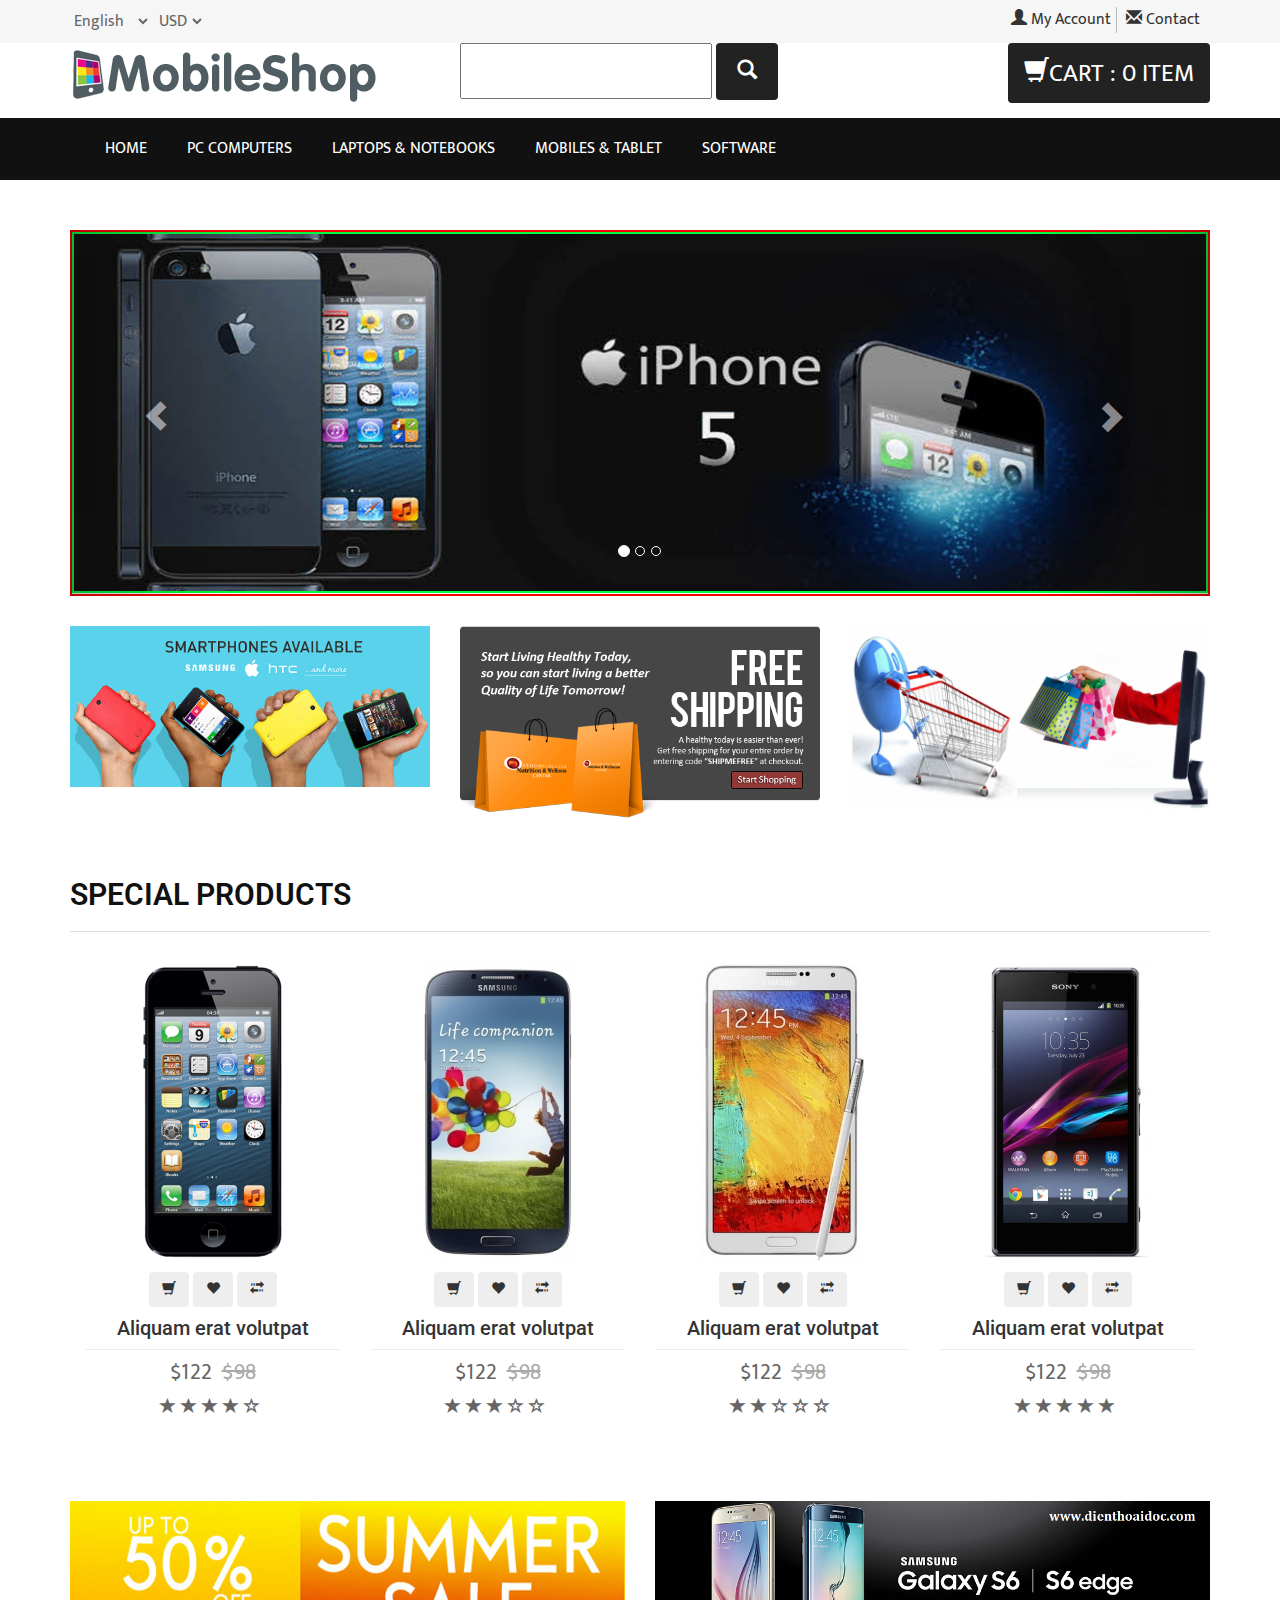
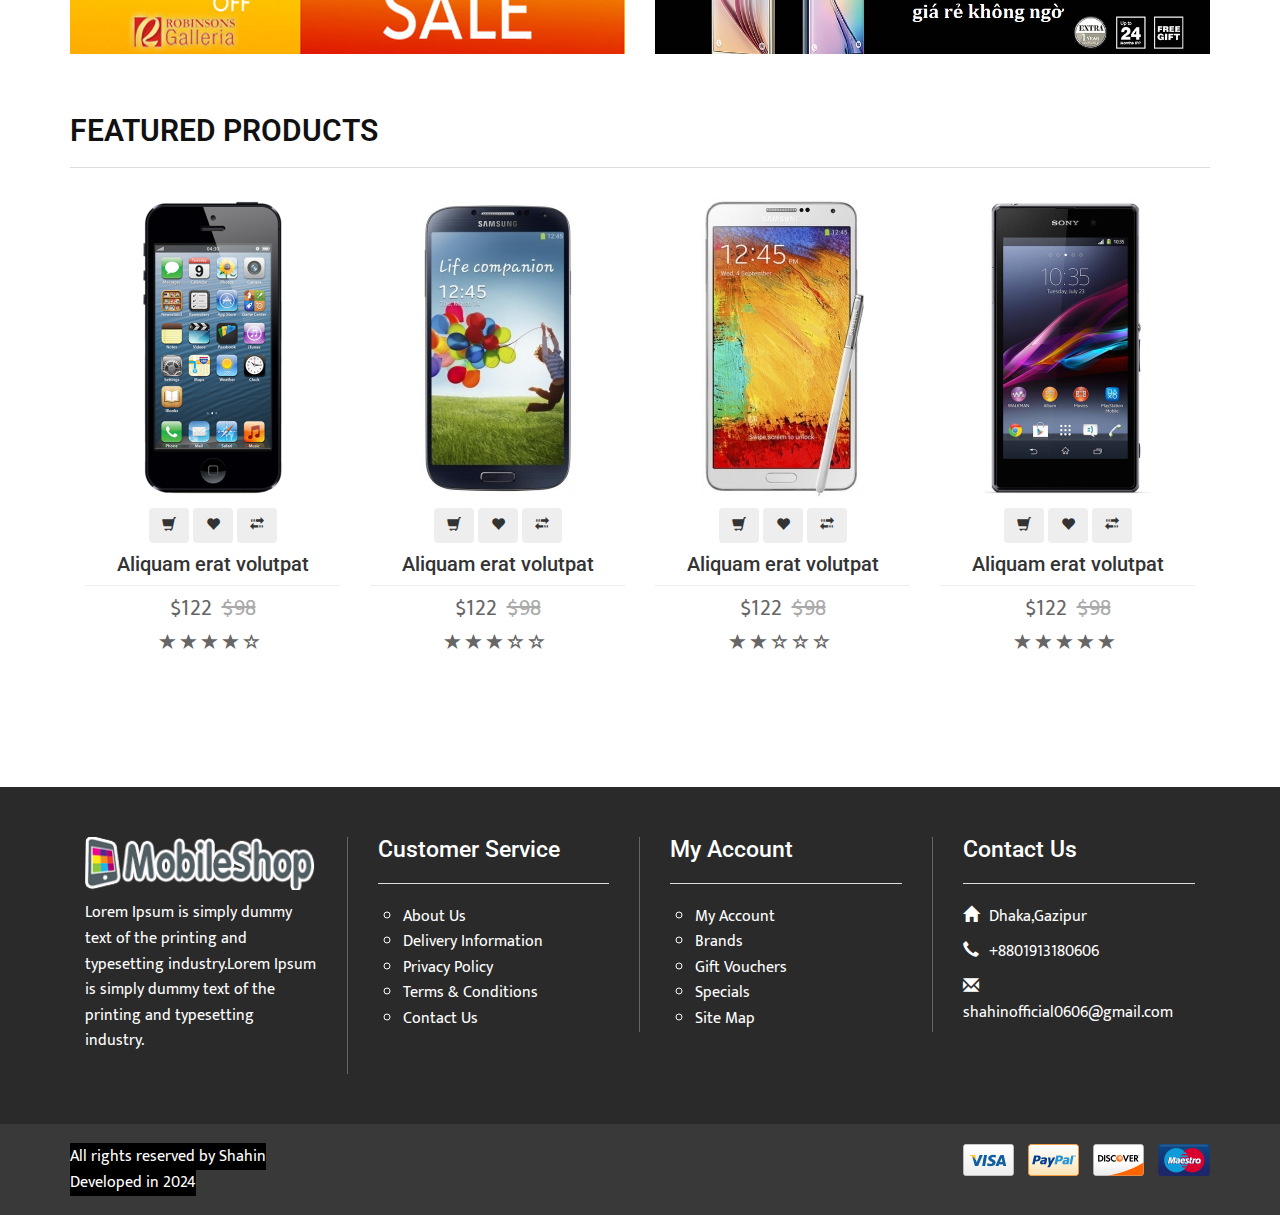
==== index.html @ f297387f "first commit" ====
<!DOCTYPE html>
<html lang="en">
<head>
    <meta charset="utf-8" />
    <meta name="viewport" content="width=device-width, initial-scale=1" />
    <title>Mobile Shop</title>
    <!-- Bootstrap Core CSS -->
    <link rel="stylesheet" href="css/bootstrap.min.css"  type="text/css">
	<!-- Custom CSS -->
    <link rel="stylesheet" href="css/style.css">
	<!-- Custom Fonts -->
    <link rel="stylesheet" href="font-awesome/css/font-awesome.min.css"  type="text/css">
    <link rel="stylesheet" href="fonts/font-slider.css" type="text/css">
	
	<!-- jQuery and Modernizr-->
	<script src="js/jquery-2.1.1.js"></script>
	
	<!-- Core JavaScript Files -->  	 
    <script src="js/bootstrap.min.js"></script>
	
</head>

<body>
	<!--Top-->
	<nav id="top">
		<div class="container">
			<div class="row">
				<div class="col-xs-6">
					<select class="language">
						<option value="English" selected>English</option>
						<option value="France">France</option>
						<option value="Germany">Germany</option>
					</select>
					<select class="currency">
						<option value="USD" selected>USD</option>
						<option value="EUR">EUR</option>
						<option value="DDD">DDD</option>
					</select>
				</div>
				<div class="col-xs-6">
					<ul class="top-link">
						<li><a href="account.html"><span class="glyphicon glyphicon-user"></span> My Account</a></li>
						<li><a href="contact.html"><span class="glyphicon glyphicon-envelope"></span> Contact</a></li>
					</ul>
				</div>
			</div>
		</div>
	</nav>
	<!--Header-->
	<header class="container">
		<div class="row">
			<div class="col-md-4">
				<div id="logo"><img src="images/logo.png" /></div>
			</div>
			<div class="col-md-4">
				<form class="form-search">  
					<input type="text" class="input-medium search-query">
					<button type="submit" class="btn"><span class="glyphicon glyphicon-search"></span></button>  
				</form>
			</div>
			<div class="col-md-4">
				<div id="cart"><a class="btn btn-1" href="cart.html"><span class="glyphicon glyphicon-shopping-cart"></span>CART : 0 ITEM</a></div>
			</div>
		</div>
	</header>
	<!--Navigation-->
    <nav id="menu" class="navbar">
		<div class="container">
			<div class="navbar-header"><span id="heading" class="visible-xs">Categories</span>
			  <button type="button" class="btn btn-navbar navbar-toggle" data-toggle="collapse" data-target=".navbar-ex1-collapse"><i class="fa fa-bars"></i></button>
			</div>
			<div class="collapse navbar-collapse navbar-ex1-collapse">
				<ul class="nav navbar-nav">
					<li><a href="index.html">Home</a></li>
					<li class="dropdown"><a href="#" class="dropdown-toggle" data-toggle="dropdown">PC Computers</a>
						<div class="dropdown-menu">
							<div class="dropdown-inner">
								<ul class="list-unstyled">
									<li><a href="category.html">Window</a></li>
									<li><a href="category.html">MacBook</a></li>
								</ul>
							</div>
						</div>
					</li>
					<li class="dropdown"><a href="#" class="dropdown-toggle" data-toggle="dropdown">Laptops &amp; Notebooks</a>
						<div class="dropdown-menu">
							<div class="dropdown-inner">
								<ul class="list-unstyled">
									<li><a href="category.html">Dell</a></li>
									<li><a href="category.html">Asus</a></li>
									<li><a href="category.html">Samsung</a></li>
									<li><a href="category.html">Lenovo</a></li>
									<li><a href="category.html">Acer</a></li>
								</ul>
							</div> 
						</div>
					</li>
					<li class="dropdown"><a href="#" class="dropdown-toggle" data-toggle="dropdown">Mobiles &amp; Tablet</a>
						<div class="dropdown-menu" style="margin-left: -203.625px;">
							<div class="dropdown-inner">
								<ul class="list-unstyled">
									<li><a href="category.html">Iphone</a></li>
									<li><a href="category.html">Samsung</a></li>
									<li><a href="category.html">Nokia</a></li>
									<li><a href="category.html">Lenovo</a></li>
									<li><a href="category.html">Google</a></li>
								</ul>
								<ul class="list-unstyled">
									<li><a href="category.html">Nexus</a></li>
									<li><a href="category.html">Dell</a></li>
									<li><a href="category.html">Oppo</a></li>
									<li><a href="category.html">Blackberry</a></li>
									<li><a href="category.html">HTC</a></li>
								</ul>
								<ul class="list-unstyled">
									<li><a href="category.html">LG</a></li>
									<li><a href="category.html">Q-Mobiles</a></li>
									<li><a href="category.html">Sony</a></li>
									<li><a href="category.html">Wiko</a></li>
									<li><a href="category.html">T&T</a></li>
								</ul>
							</div>
						</div>
					</li>
					<li><a href="category.html">Software</a></li>
				</ul>
			</div>
		</div>
	</nav>
	<!--//////////////////////////////////////////////////-->
	<!--///////////////////HomePage///////////////////////-->
	<!--//////////////////////////////////////////////////-->
	<div id="page-content" class="home-page">
		<div class="container">
			<div class="row">
				<div class="col-lg-12">
					<!-- Carousel -->
					<div id="carousel-example-generic" class="carousel slide" data-ride="carousel">
						<!-- Indicators -->
						<ol class="carousel-indicators hidden-xs">
							<li data-target="#carousel-example-generic" data-slide-to="0" class="active"></li>
							<li data-target="#carousel-example-generic" data-slide-to="1"></li>
							<li data-target="#carousel-example-generic" data-slide-to="2"></li>
						</ol>
						<!-- Wrapper for slides -->
						<div class="carousel-inner">
							<div class="item active">
								<img id="img-style" src="images/main-banner1.jpg" alt="">
								<!-- Static Header -->
								<div class="header-text hidden-xs">
									<div class="col-md-12 text-center">
									</div>
								</div> <!-- /header-text -->
							</div>
							<div class="item">
								<img id="img-style" src="images/main-banner2-1903x600.jpeg" alt="">
								<!-- Static Header -->
								<div class="header-text hidden-xs">
									<div class="col-md-12 text-center">
									</div>
								</div><!-- /header-text -->
							</div>
							<div class="item">
								<img id="img-style" src="images/main-banner3-1903x600.jpeg" alt="">
								<!-- Static Header -->
								<div class="header-text hidden-xs">
									<div class="col-md-12 text-center">
									</div>
								</div><!-- /header-text -->
							</div>
						</div>
						<!-- Controls -->
						<a class="left carousel-control" href="#carousel-example-generic" data-slide="prev">
							<span class="glyphicon glyphicon-chevron-left"></span>
						</a>
						<a class="right carousel-control" href="#carousel-example-generic" data-slide="next">
							<span class="glyphicon glyphicon-chevron-right"></span>
						</a>
					</div><!-- /carousel -->
				</div>
			</div>
			<div class="row">
				<div class="banner">
					<div class="col-sm-4">
						<img src="images/sub-banner1.png" />
					</div>
					<div class="col-sm-4">
						<img src="images/sub-banner2.png" />
					</div>
					<div class="col-sm-4">
						<img src="images/sub-banner3.png" />
					</div>
				</div>
			</div>
			<div class="row">
				<div class="col-lg-12">
					<div class="heading"><h2>SPECIAL PRODUCTS</h2></div>
					<div class="products">
						<div class="col-lg-3 col-md-3 col-sm-6 col-xs-12">
							<div class="product">
								<div class="image"><a href="product.html"><img src="images/iphone.png" /></a></div>
								<div class="buttons">
									<a class="btn cart" href="#"><span class="glyphicon glyphicon-shopping-cart"></span></a>
									<a class="btn wishlist" href="#"><span class="glyphicon glyphicon-heart"></span></a>
									<a class="btn compare" href="#"><span class="glyphicon glyphicon-transfer"></span></a>
								</div>
								<div class="caption">
									<div class="name"><h3><a href="product.html">Aliquam erat volutpat</a></h3></div>
									<div class="price">$122<span>$98</span></div>
									<div class="rating"><span class="glyphicon glyphicon-star"></span><span class="glyphicon glyphicon-star"></span><span class="glyphicon glyphicon-star"></span><span class="glyphicon glyphicon-star"></span><span class="glyphicon glyphicon-star-empty"></span></div>
								</div>
							</div>
						</div>
						<div class="col-lg-3 col-md-3 col-sm-6 col-xs-12">
							<div class="product">
								<div class="image"><a href="product.html"><img src="images/galaxy-s4.jpg" /></a></div>
								<div class="buttons">
									<a class="btn cart" href="#"><span class="glyphicon glyphicon-shopping-cart"></span></a>
									<a class="btn wishlist" href="#"><span class="glyphicon glyphicon-heart"></span></a>
									<a class="btn compare" href="#"><span class="glyphicon glyphicon-transfer"></span></a>
								</div>
								<div class="caption">
									<div class="name"><h3><a href="product.html">Aliquam erat volutpat</a></h3></div>
									<div class="price">$122<span>$98</span></div>
									<div class="rating"><span class="glyphicon glyphicon-star"></span><span class="glyphicon glyphicon-star"></span><span class="glyphicon glyphicon-star"></span><span class="glyphicon glyphicon-star-empty"></span><span class="glyphicon glyphicon-star-empty"></span></div>
								</div>
							</div>
						</div>
						<div class="col-lg-3 col-md-3 col-sm-6 col-xs-12">
							<div class="product">
								<div class="image"><a href="product.html"><img src="images/galaxy-note.jpg" /></a></div>
								<div class="buttons">
									<a class="btn cart" href="#"><span class="glyphicon glyphicon-shopping-cart"></span></a>
									<a class="btn wishlist" href="#"><span class="glyphicon glyphicon-heart"></span></a>
									<a class="btn compare" href="#"><span class="glyphicon glyphicon-transfer"></span></a>
								</div>
								<div class="caption">
									<div class="name"><h3><a href="product.html">Aliquam erat volutpat</a></h3></div>
									<div class="price">$122<span>$98</span></div>
									<div class="rating"><span class="glyphicon glyphicon-star"></span><span class="glyphicon glyphicon-star"></span><span class="glyphicon glyphicon-star-empty"></span><span class="glyphicon glyphicon-star-empty"></span><span class="glyphicon glyphicon-star-empty"></span></div>
								</div>
							</div>
						</div>
						<div class="col-lg-3 col-md-3 col-sm-6 col-xs-12">
							<div class="product">
								<div class="image"><a href="product.html"><img src="images/Z1.png" /></a></div>
								<div class="buttons">
									<a class="btn cart" href="#"><span class="glyphicon glyphicon-shopping-cart"></span></a>
									<a class="btn wishlist" href="#"><span class="glyphicon glyphicon-heart"></span></a>
									<a class="btn compare" href="#"><span class="glyphicon glyphicon-transfer"></span></a>
								</div>
								<div class="caption">
									<div class="name"><h3><a href="product.html">Aliquam erat volutpat</a></h3></div>
									<div class="price">$122<span>$98</span></div>
									<div class="rating"><span class="glyphicon glyphicon-star"></span><span class="glyphicon glyphicon-star"></span><span class="glyphicon glyphicon-star"></span><span class="glyphicon glyphicon-star"></span><span class="glyphicon glyphicon-star"></span></div>
								</div>
							</div>
						</div>
					</div>
				</div>
			</div>
			<div class="row">
				<div class="banner">
					<div class="col-sm-6">
						<img src="images/sub-banner4.jpg" />
					</div>
					<div class="col-sm-6">
						<img src="images/sub-banner5.png" />
					</div>
				</div>
			</div>
			<div class="row">
				<div class="col-lg-12">
					<div class="heading"><h2>FEATURED PRODUCTS</h2></div>
					<div class="products">
						<div class="col-lg-3 col-md-3 col-sm-6 col-xs-12">
							<div class="product">
								<div class="image"><a href="product.html"><img src="images/iphone.png" /></a></div>
								<div class="buttons">
									<a class="btn cart" href="#"><span class="glyphicon glyphicon-shopping-cart"></span></a>
									<a class="btn wishlist" href="#"><span class="glyphicon glyphicon-heart"></span></a>
									<a class="btn compare" href="#"><span class="glyphicon glyphicon-transfer"></span></a>
								</div>
								<div class="caption">
									<div class="name"><h3><a href="product.html">Aliquam erat volutpat</a></h3></div>
									<div class="price">$122<span>$98</span></div>
									<div class="rating"><span class="glyphicon glyphicon-star"></span><span class="glyphicon glyphicon-star"></span><span class="glyphicon glyphicon-star"></span><span class="glyphicon glyphicon-star"></span><span class="glyphicon glyphicon-star-empty"></span></div>
								</div>
							</div>
						</div>
						<div class="col-lg-3 col-md-3 col-sm-6 col-xs-12">
							<div class="product">
								<div class="image"><a href="product.html"><img src="images/galaxy-s4.jpg" /></a></div>
								<div class="buttons">
									<a class="btn cart" href="#"><span class="glyphicon glyphicon-shopping-cart"></span></a>
									<a class="btn wishlist" href="#"><span class="glyphicon glyphicon-heart"></span></a>
									<a class="btn compare" href="#"><span class="glyphicon glyphicon-transfer"></span></a>
								</div>
								<div class="caption">
									<div class="name"><h3><a href="product.html">Aliquam erat volutpat</a></h3></div>
									<div class="price">$122<span>$98</span></div>
									<div class="rating"><span class="glyphicon glyphicon-star"></span><span class="glyphicon glyphicon-star"></span><span class="glyphicon glyphicon-star"></span><span class="glyphicon glyphicon-star-empty"></span><span class="glyphicon glyphicon-star-empty"></span></div>
								</div>
							</div>
						</div>
						<div class="col-lg-3 col-md-3 col-sm-6 col-xs-12">
							<div class="product">
								<div class="image"><a href="product.html"><img src="images/galaxy-note.jpg" /></a></div>
								<div class="buttons">
									<a class="btn cart" href="#"><span class="glyphicon glyphicon-shopping-cart"></span></a>
									<a class="btn wishlist" href="#"><span class="glyphicon glyphicon-heart"></span></a>
									<a class="btn compare" href="#"><span class="glyphicon glyphicon-transfer"></span></a>
								</div>
								<div class="caption">
									<div class="name"><h3><a href="product.html">Aliquam erat volutpat</a></h3></div>
									<div class="price">$122<span>$98</span></div>
									<div class="rating"><span class="glyphicon glyphicon-star"></span><span class="glyphicon glyphicon-star"></span><span class="glyphicon glyphicon-star-empty"></span><span class="glyphicon glyphicon-star-empty"></span><span class="glyphicon glyphicon-star-empty"></span></div>
								</div>
							</div>
						</div>
						<div class="col-lg-3 col-md-3 col-sm-6 col-xs-12">
							<div class="product">
								<div class="image"><a href="product.html"><img src="images/Z1.png" /></a></div>
								<div class="buttons">
									<a class="btn cart" href="#"><span class="glyphicon glyphicon-shopping-cart"></span></a>
									<a class="btn wishlist" href="#"><span class="glyphicon glyphicon-heart"></span></a>
									<a class="btn compare" href="#"><span class="glyphicon glyphicon-transfer"></span></a>
								</div>
								<div class="caption">
									<div class="name"><h3><a href="product.html">Aliquam erat volutpat</a></h3></div>
									<div class="price">$122<span>$98</span></div>
									<div class="rating"><span class="glyphicon glyphicon-star"></span><span class="glyphicon glyphicon-star"></span><span class="glyphicon glyphicon-star"></span><span class="glyphicon glyphicon-star"></span><span class="glyphicon glyphicon-star"></span></div>
								</div>
							</div>
						</div>
					</div>
				</div>
			</div>
		</div>
	</div>
	<footer>
		<div class="container">
			<div class="wrap-footer">
				<div class="row">
					<div class="col-md-3 col-footer footer-1">
						<img src="images/logofooter.png" />
						<p>Lorem Ipsum is simply dummy text of the printing and typesetting industry.Lorem Ipsum is simply dummy text of the printing and typesetting industry.</p>
					</div>
					<div class="col-md-3 col-footer footer-2">
						<div class="heading"><h4>Customer Service</h4></div>
						<ul>
							<li><a href="#">About Us</a></li>
							<li><a href="#">Delivery Information</a></li>
							<li><a href="#">Privacy Policy</a></li>
							<li><a href="#">Terms & Conditions</a></li>
							<li><a href="#">Contact Us</a></li>
						</ul>
					</div>
					<div class="col-md-3 col-footer footer-3">
						<div class="heading"><h4>My Account</h4></div>
						<ul>
							<li><a href="#">My Account</a></li>
							<li><a href="#">Brands</a></li>
							<li><a href="#">Gift Vouchers</a></li>
							<li><a href="#">Specials</a></li>
							<li><a href="#">Site Map</a></li>
						</ul>
					</div>
					<div class="col-md-3 col-footer footer-4">
						<div class="heading"><h4>Contact Us</h4></div>
						<ul>
							<li><span class="glyphicon glyphicon-home"></span>Dhaka,Gazipur</li>
							<li><span class="glyphicon glyphicon-earphone"></span>+8801913180606</li>
							<li><span class="glyphicon glyphicon-envelope"></span>shahinofficial0606@gmail.com</li>
						</ul>
					</div>
				</div>
			</div>
		</div>
		<div class="copyright">
			<div class="container">
				<div class="row">
					<div class="col-md-6">
						<a class="my-identity" href="https://shahins.netlify.com">All rights reserved by Shahin <br>Developed in 2024</a>
					</div>
					<div class="col-md-6">
						<div class="pull-right">
							<ul>
								<li><img src="images/visa-curved-32px.png" /></li>
								<li><img src="images/paypal-curved-32px.png" /></li>
								<li><img src="images/discover-curved-32px.png" /></li>
								<li><img src="images/maestro-curved-32px.png" /></li>
							</ul>
						</div>
					</div>
				</div>
			</div>
		</div>
	</footer>
</body>
</html>
---- css/style.css ----
/* ==== Google font ==== */
@import url(http://fonts.googleapis.com/css?family=Roboto:400,300,700,900);
@import url('http://fonts.googleapis.com/css?family=Ek+Mukta:400,600,700');

/* ------------------------------------Html-Body------------------------------- */

body {
	font-family: 'Ek Mukta',
	 sans-serif;
	 color: #666;background-color: #fff;
	 font-size: 16px;
	 line-height: 1.6em;
	 font-weight: 400;
	}
html, body {
	width:100%; 
	padding:0; 
	margin:0;
}

html {
	 -webkit-text-size-adjust: none;
}
.video embed,.video object,.video iframe {
	 width: 100%;
	  height: auto;
}
img{
	max-width:100%;
		height: auto;
		/* width: auto\9; */
	}

h1 {
	font-size: 38px;
}
h2 {
	font-size: 36px;
}
h3 {
	font-size: 32px;
}
h4 {
	font-size: 28px;
}
h5 {
	font-size: 24px;
}
h6 {
	font-size: 20px;
}

h1,h2,h3,h4,h5,h6 {
	font-family: 'Roboto', sans-serif;
	font-weight: 600;
	color: #111;
}

p {
	margin: 0 0 20px;
}

a {
   color: #333;
   -webkit-transition: all .2s ease-in-out;
   -moz-transition: all .2s ease-in-out;
   transition: all .2s ease-in-out;
   text-decoration: none;
}
a:hover,
a:focus {
	text-decoration: none;
}

ul {
	padding: 0;margin: 0;
}
ul li {
	list-style:none;
}

select {
	border: 0;
	background: transparent;
}

.clear{
	content: "\0020"; 
	display: block; 
	height: 0;
	 clear: both; 
	 visibility: hidden; 
	}
.clearfix:after, .clearfix:before{
	clear: both;
	 content: '\0020';
	  display: block;
	   visibility: hidden; 
	   width: 0; 
	   height: 0;
	}

/* --Line-- */
hr.line {
	 margin: 15px auto;
	  padding: 0; 
	  max-width: 90px;
	  border: 0; 
	  border-top: solid 5px #ddd;
	  text-align: center;
	}

/* ---------------------------------------------------------------------------- */
/* -----------------------------------Header----------------------------------- */
/* ---------------------------------------------------------------------------- */

#top {
	background: #F6F6F6;
	padding: 7px 0;
}
#top .language{}
#top .currency {}
#top ul.top-link {
	float: right;
}
#top ul.top-link li {
	display: inline-block;
	padding-right: 5px;
	margin-right: 5px;
	border-right: 1px solid #bbb;
}
#top ul.top-link li:last-child {
	border: none;
}
@media(max-width:767px) {
	#top ul.top-link li{
		float: none;
		border: none;
	}
}

/* header {padding: 50px 0; } */
#logo{
	margin: 5px 0 15px;
}
#cart {
	float: right;
	margin-bottom: 5px;
}
.form-search input{
	width: 70%;height: 56px;
}
.form-search button {
	background: #222; 
	color: #fff;
	padding: 12px 20px;
	font-size: 20px;
}
.form-search button:hover {
	color: #eee;
}

@media(max-width:968px) {
	#cart {
		margin-top: 20px;
	}
	#cart {
		float: none;
	}
}

#menu {
	background-color: #111;
	border-radius: 0;
}
#menu #heading {
	float: left;
	padding-left: 15px;
	font-size: 20px;
	font-weight: 700;
	line-height: 40px;
	color: #fff;
	margin-top: 10px;
	text-transform: uppercase;
}
#menu .dropdown-menu {
	background-color: #111;
}
#menu .dropdown-menu li > a:hover {
	color: #ffffff;
	background-color: #3f3f3f;
}
#menu .dropdown-inner {
	display: table;
}
#menu .dropdown-inner ul {
	display: table-cell;
}
#menu .dropdown-inner a {
	min-width: 160px;
	display: block;
	padding: 3px 20px;
	clear: both;
	line-height: 20px;
	color: #333333;
	font-size: 12px;
}
#menu li.dropdown:hover>a, #menu li.dropdown:focus>a, #menu li.dropdown:active>a{
	background: #272727;
}
#menu ul.nav li a{
	color: #fff;
	padding: 20px ;
	text-transform: uppercase;
}
#menu ul.nav li a:hover{
	background-color: #3f3f3f;
}
#menu .btn-navbar {
	font-size: 20px;color: #FFF;
	padding: 5px 15px;
	float: right;
	border: 3px solid #fff;
}

@media (min-width: 768px) {
	#menu .dropdown:hover .dropdown-menu {
		display: block;
	}
}
@media(max-width:767px) {
	#menu .navbar-brand {
		display: block;
		color: #fff;
	}
	#menu {
		border-radius: 4px;
	}
	#menu .dropdown-inner {
		display: block;
	}
	#menu div.dropdown-inner > ul.list-unstyled {
		display: block;
	}
	#menu .dropdown-inner a {
		width: 100%;
		color: #fff;
	}
	#menu div.dropdown-menu {
		margin-left: 0 !important;	
		padding-bottom: 10px;
		background-color: rgba(0, 0, 0, 0.1);
	}
	#menu .dropdown-menu a:hover,
	#menu .dropdown-menu ul li a:hover {
		background: rgba(0, 0, 0, 0.1);
	}
}
/* ---------------------------------------------------------------------------- */
/* -----------------------------------Content---------------------------------- */
/* ---------------------------------------------------------------------------- */
#page-content{}
#page-content.home-page{
	margin: 50px 0;
}
#page-content.single-page {
	margin: 50px 0;
}
#page-content .row{
	margin-bottom: 30px;
}

.carousel-inner{
	border: 2px solid red;
}

.carousel-inner > item active > img{
	
}
#img-style{
	border: 2px solid rgb(0, 255, 64);
	max-width: 100% !important;
}

.my-identity{
	background-color: black;
	color: #fff;
}
.my-identity:hover{
	color: rgb(255, 206, 45);
}

.banner div{
	margin-bottom: 10px;
}

.heading {
	border-bottom: 1px solid #ddd;
	margin-bottom: 30px;
}
.heading h1, .heading h2{
	font-size: 30px;
	padding-bottom: 10px;
}

/* ---breadcrumb--- */
.breadcrumb {
	margin-bottom: 40px;
	border: 1px solid #ddd;
}
.breadcrumb i {
	font-size: 15px;
}
.breadcrumb > li {
	text-shadow: 0 1px 0 #FFF;
	padding: 0 20px;
	position: relative;
	white-space: nowrap;
}
.breadcrumb > li + li:before {
	content: '';
	padding: 0;
}
.breadcrumb > li:after {
	content: '';
	display: block;
	position: absolute;
	top: -3px;
	right: -5px;
	width: 31px;
	height: 31px;
	border-right: 1px solid #DDD;
	border-bottom: 1px solid #DDD;
	-webkit-transform: rotate(-45deg);
	-moz-transform: rotate(-45deg);
	-o-transform: rotate(-45deg);
	transform: rotate(-45deg);
}

/* ---Product--- */
.products {
	text-align: center;
}
.products:after, .products:before{
	clear: both;
	 content: '\0020';
	  display: block;
	   visibility: hidden;
	    width: 0;
		 height: 0;
		}
.products .product{
	margin-bottom: 50px;
}

.product {}
.product:after, .product:before{
	clear: both;
	 content: '\0020'; 
	 display: block; 
	 visibility: hidden; 
	 width: 0; 
	 height: 0;
	}
.product .image-more {
	margin-top: 15px;
}
.product .image-more img{
	border: 1px solid #DDD;
	max-height: 85px;
	margin-bottom: 10px;
}
.product .buttons {
	margin: 10px 0;
}
.product .buttons a {
	background-color: #eee;
}
.product .name {
	border-bottom: 1px solid #eee;
}
.product .name h3{
	font-weight: 500;
	font-size: 20px;
	color: #666;
	margin-top: 10px;
}
.product .info ul li{
	margin: 10px 0;
}
.product .price {
	font-size: 22px;
	margin: 10px 0;
}
.product .price span{
	color: #aaa;
	margin-left: 10px;
	text-decoration: line-through;
} 
.product .rating{
	margin: 10px 0;
}
.product .rating span {
	margin-right: 5px;
}
.product .options {
	margin: 10px 0;
}
.product .options select{
	border: 1px solid #eee; 
	width: 100%;
}
.product input.form-inline {
	border-radius: 4px;
	border: 1px solid #ccc;
	padding: 4px 6px;
	width: 40px;
}
.product .share .share-btn {
	margin-right: 25px;
	padding-top: 20px;
}

@media(max-width:767px) {
	.product
	{
		border: none;
	}
}

.product-desc{
	margin: 50px 0;
}

.pricedetails {
	margin-top: 20px;
}
.pricedetails table td {
	padding-right: 70px;
}


/* IMG thumb - product.html */
.modal-body {
	padding:5px !important;
}
.modal-content {
	border-radius:0;
}
.modal-dialog img {
	text-align:center;
	margin:0 auto;
}
.controls{
	width:50px;
	display:block;
	font-size:19px;
	font-weight:500;
}
.next {
	float:right;
	text-align:right;
}
/*override modal for demo only*/
.modal-dialog {
	max-width:500px;
	padding-top: 90px;
}
@media screen and (min-width: 768px){
	.modal-dialog {
		width:500px;
		padding-top: 90px
	}          
}

/* ---------------------------------------------------------------------------- */
/* -----------------------------------Sidebar---------------------------------- */
/* ---------------------------------------------------------------------------- */
#sidebar{}

.widget {
	margin-bottom: 30px;
	border: 1px solid #aaa;
	padding-bottom: 20px;
}
.widget .heading {
	background-color: #3F3F3F;
	padding: 10px 20px;
	margin: 0;
}
.widget .heading h4{
	margin: 0;
	color: #fff;
	font-size: 21px;
}
.widget .content {
	padding: 15px 20px;
}

.widget.wid-categories {}
.widget.wid-categories ul li{
	margin-bottom: 10px;
	border-bottom: 1px dashed #aaa;
	padding-bottom: 7px;
}
.widget.wid-categories ul li a{
	font-size: 17px;
}

.widget.wid-product h5{
	font-size: 19px;
	font-weight: 500;
	margin-top: 0;
}
.widget.wid-product img{
	float: left;
	 margin: 10px;
	  max-height: 110px;
	}
.widget.wid-product .wrapper {
	vertical-align: middle;
	text-align: left;
	padding-bottom: 7px;
	margin-top: 22px;
	display: inline-block;}

.widget.wid-discouts {

}
.widget.wid-discouts .checkbox, .widget.wid-brand .checkbox {
	font-weight: 500;
}

.widget.wid-type {

}
.widget.wid-type select{
	width: 100%; 
	border: 1px solid #aaa;
	margin-top: 20px;
	padding: 3px;
}

/* ---------------------------------------------------------------------------- */
/* -----------------------------------Footer---------------------------------- */
/* ---------------------------------------------------------------------------- */
footer {
	background: #2A2A2A;
}

footer .wrap-footer {
	padding: 50px 0;
}

footer .col-footer {
	border-right: 1px solid #666;
	padding: 0 30px;
}
footer .col-footer:last-child {
	border: none;
}
footer .col-footer .heading {
	margin: 0 0 20px;
}
footer .col-footer .heading h4{
	color: #fff;
	font-size: 23px;
	font-weight: 500;
	margin: 0 0 20px;
}
footer .col-footer a {
	color: #fff;
}
footer .col-footer ul {
	padding-left: 25px;
}
footer .col-footer ul li{
	list-style: circle;
	color: white;
}

footer .footer-1 img{
	margin-bottom: 10px;
}
footer .footer-1 > p{
	color: white;
}
footer .footer-2 {

}
footer .footer-3 {

}
footer .footer-4 ul{
	padding-left: 0px;
}
footer .footer-4 ul li{
	margin-top: 10px;
	 list-style: none;
	 color: white;
	}
footer .footer-4 span{
	margin-right:10px;
}

footer .copyright {
	background: #393939;
	padding: 20px 0;
}
footer .copyright a {
	color: #fff;
}
footer .copyright a:hover {
	text-decoration: underline;
}
footer .copyright ul li {
	display: inline-block;
	margin-left: 10px;
}

/* ---------------------------------------------------------------------------- */
/* ---------------------------------Form--------------------------------------- */
/* ---------------------------------------------------------------------------- */
.form-group {
	margin-bottom: 25px;
}
.form-group input,.form-group textarea {
	padding: 10px;
}
.form-group input.form-control {
	height: auto;
}
.form-group textarea.form-control {
	height: 180px;
}

.review-form {

}
.review-form label textarea {
	height:130px;
}
.review-form label input, .review-form label textarea {
	width: 100%;
}
.review-form label, .review-form label span {
	display: block;
}
.review-form label span {
	margin: 10px 0;
}

/* ---------------------------------------------------------------------------- */
/* ------------------------------------Tabs------------------------------------ */
/* ---------------------------------------------------------------------------- */
.nav-tabs > li.active > a, .nav-tabs > li.active > a:hover, .nav-tabs > li.active > a:focus{
	background: #272727;
	border-radius: 0;
	color: #fff;
}
.nav-tabs > li > a:hover, .nav-tabs > li > a:focus {
	background: #272727;
	border-radius: 0;
	color: #fff;
}
.tab-content {
	border-right: 1px solid #ccc;
	border-bottom: 1px solid #ccc;
	border-left: 1px solid #ccc;
	padding: 25px;
}

/* ---------------------------------------------------------------------------- */
/* -----------------------------------Button----------------------------------- */
/* ---------------------------------------------------------------------------- */
.btn {}

.btn.btn-1{
	 background-color: #222;
	 color: #fff;
	 font-size: 25px;
	 padding: 10px 15px;
	}
.btn.btn-2{
	margin-left: 5px;
	background: #D9534F;
	color: #fff;
}
---- fonts/font-slider.css ----
/* Generated by Font Squirrel (http://www.fontsquirrel.com) on August 1, 2012 08:51:02 AM America/New_York */



@font-face {
    font-family: 'LeagueGothicRegular';
    src: url('League_Gothic-webfont.eot');
    src: url('League_Gothic-webfont.eot?#iefix') format('embedded-opentype'),
         url('League_Gothic-webfont.woff') format('woff'),
         url('League_Gothic-webfont.ttf') format('truetype'),
         url('League_Gothic-webfont.svg#LeagueGothicRegular') format('svg');
    font-weight: normal;
    font-style: normal;

}
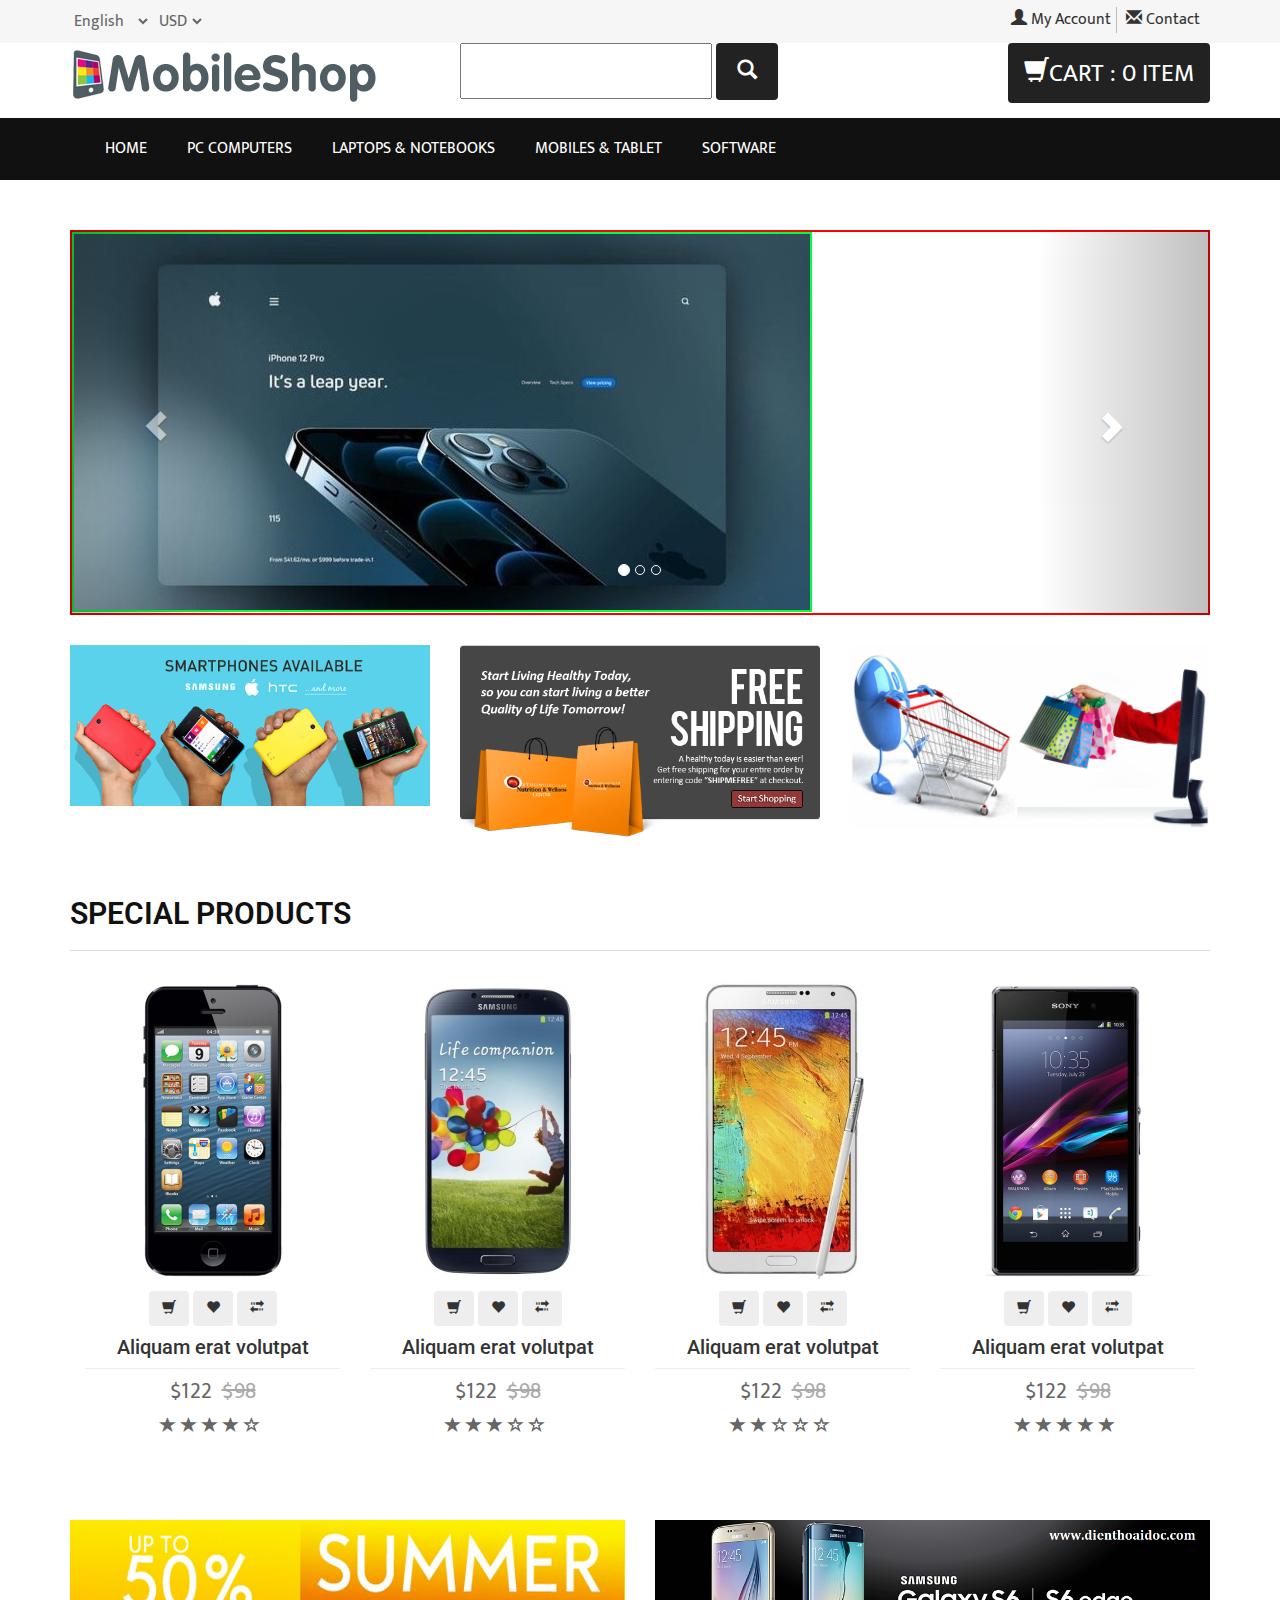
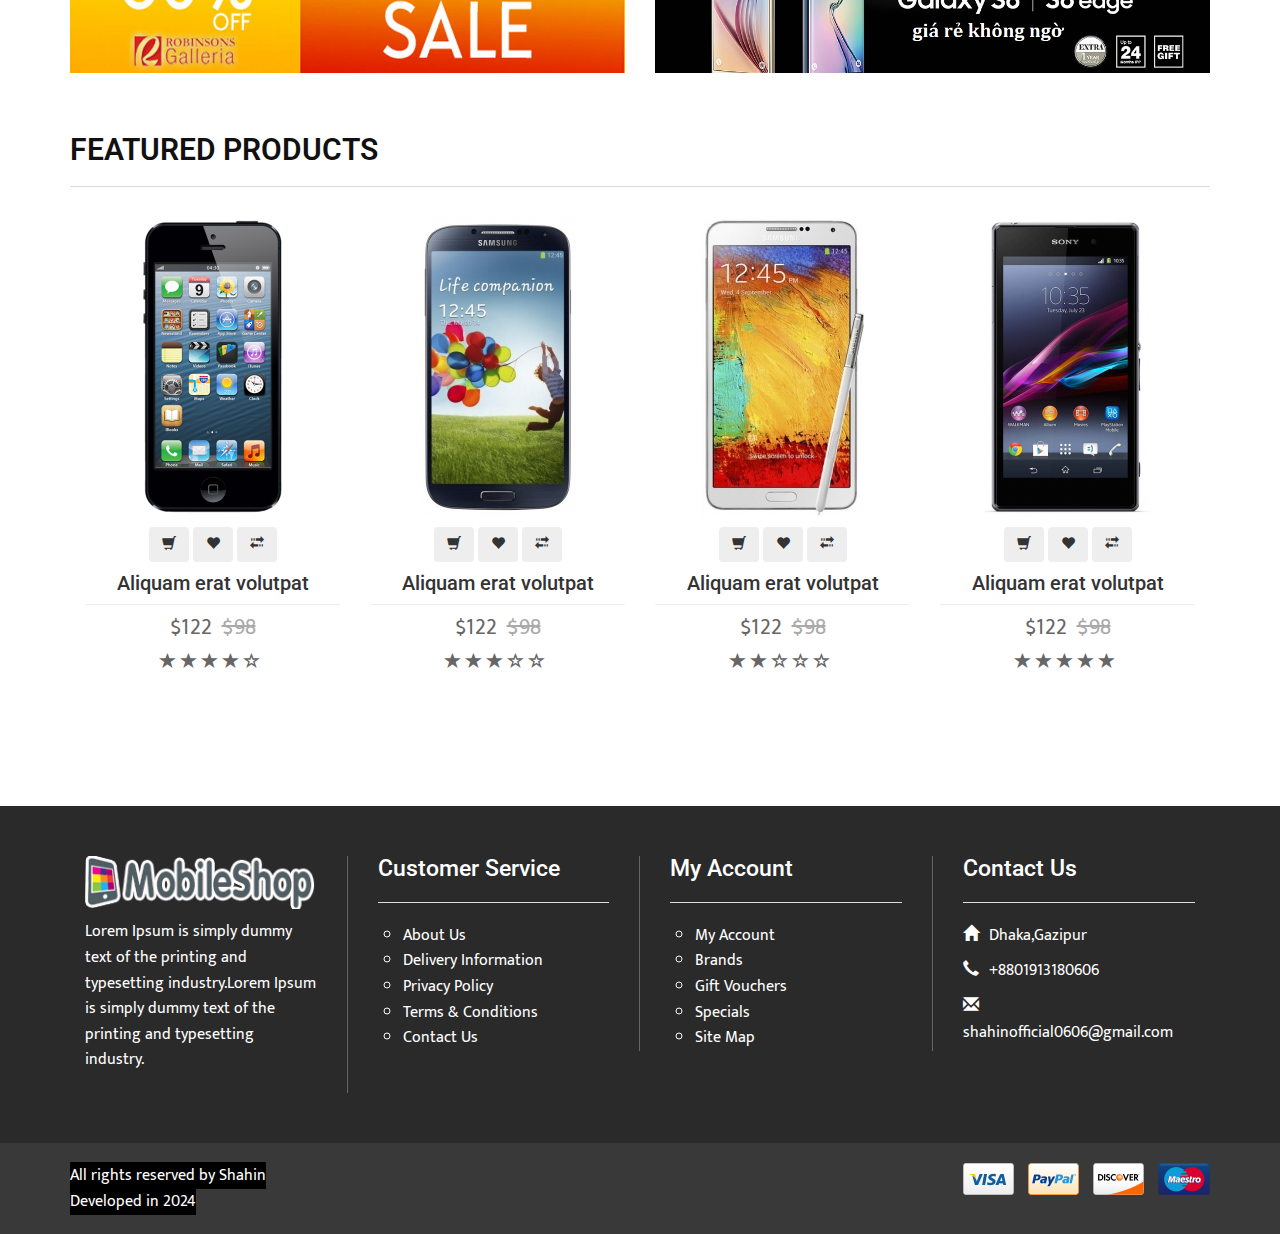
==== commit ccddc2a2: "upd" ====
--- a/index.html
+++ b/index.html
@@ -145,7 +145,7 @@
 						<!-- Wrapper for slides -->
 						<div class="carousel-inner">
 							<div class="item active">
-								<img id="img-style" src="images/main-banner1.jpg" alt="">
+								<img id="img-style" src="images/main-banner1.jpeg" alt="">
 								<!-- Static Header -->
 								<div class="header-text hidden-xs">
 									<div class="col-md-12 text-center">
--- a/css/style.css
+++ b/css/style.css
@@ -174,6 +174,7 @@
 	background-color: #111;
 	border-radius: 0;
 }
+
 #menu #heading {
 	float: left;
 	padding-left: 15px;
@@ -189,7 +190,7 @@
 }
 #menu .dropdown-menu li > a:hover {
 	color: #ffffff;
-	background-color: #3f3f3f;
+	background-color: #9383f1 !important;
 }
 #menu .dropdown-inner {
 	display: table;
@@ -207,7 +208,7 @@
 	font-size: 12px;
 }
 #menu li.dropdown:hover>a, #menu li.dropdown:focus>a, #menu li.dropdown:active>a{
-	background: #272727;
+	background: #cf7474;
 }
 #menu ul.nav li a{
 	color: #fff;
@@ -215,7 +216,8 @@
 	text-transform: uppercase;
 }
 #menu ul.nav li a:hover{
-	background-color: #3f3f3f;
+	background-color: #d68181;
+	border-radius: 5px;
 }
 #menu .btn-navbar {
 	font-size: 20px;color: #FFF;
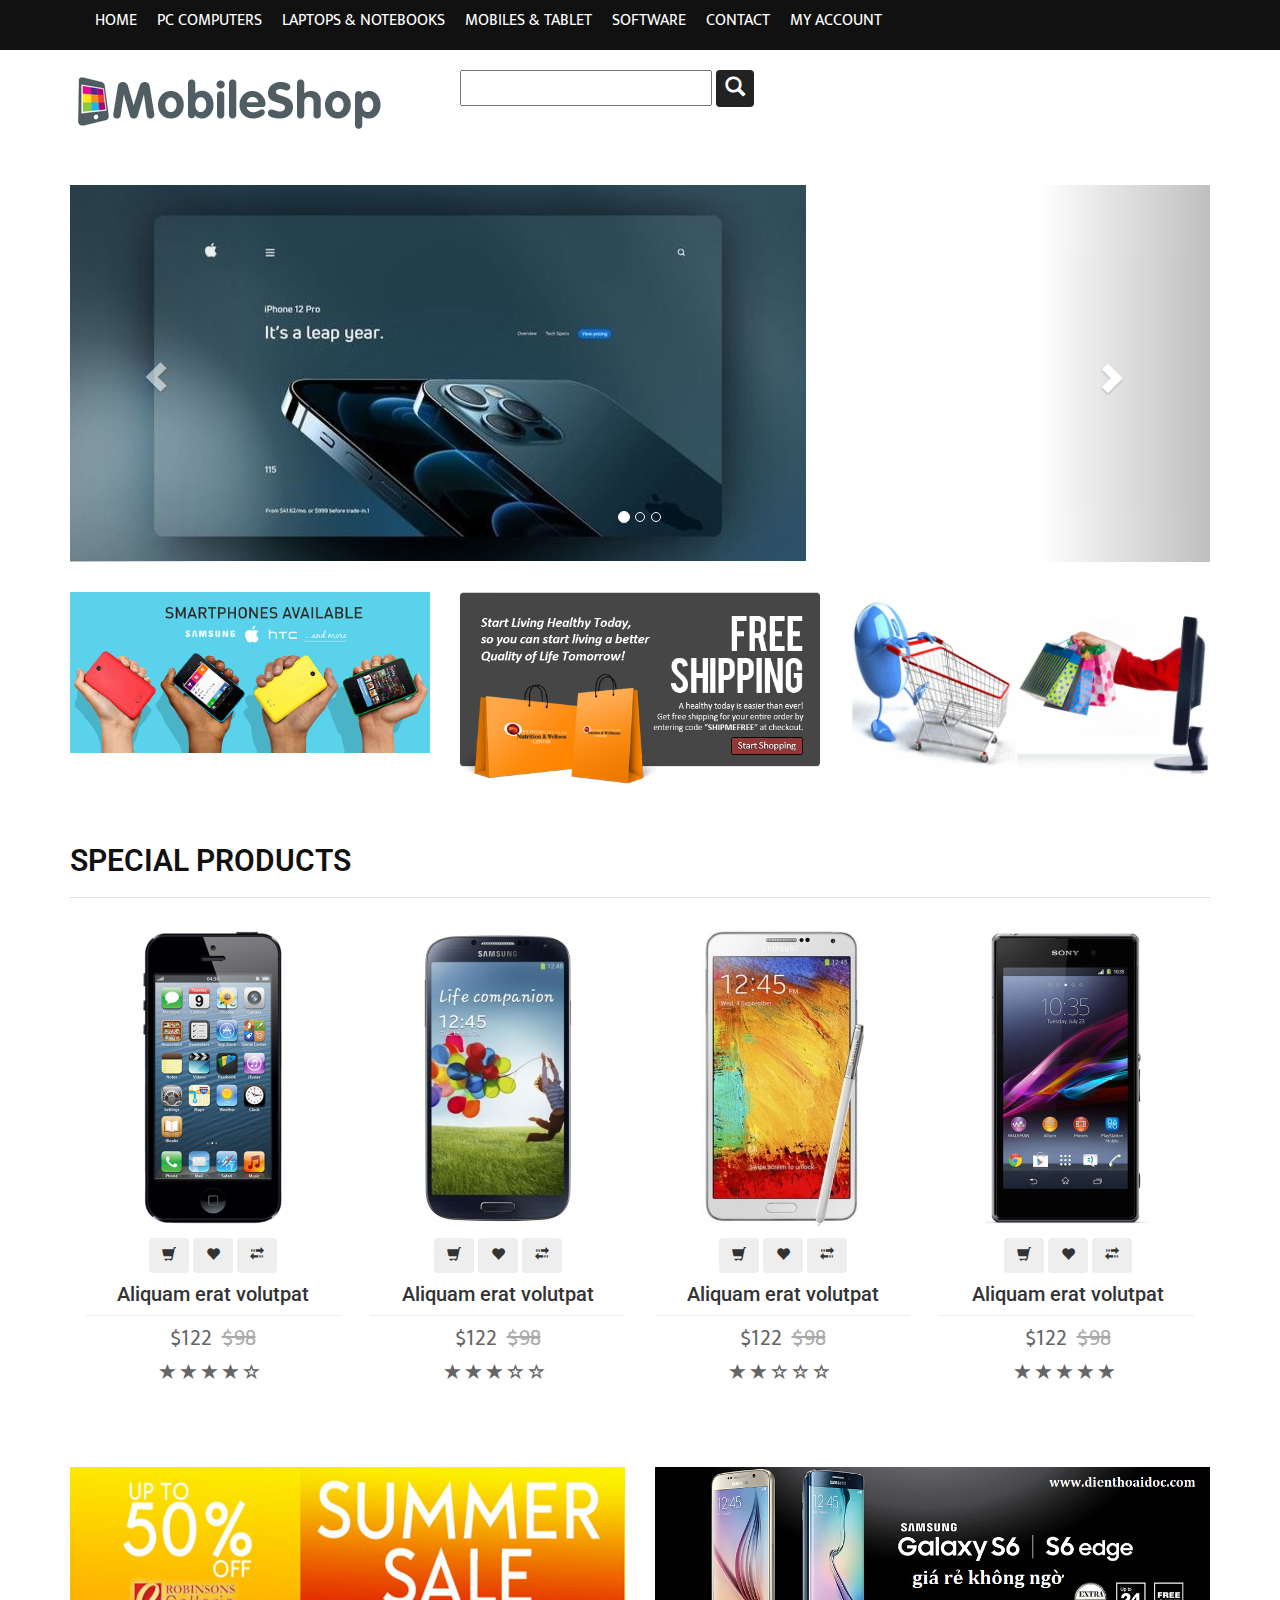
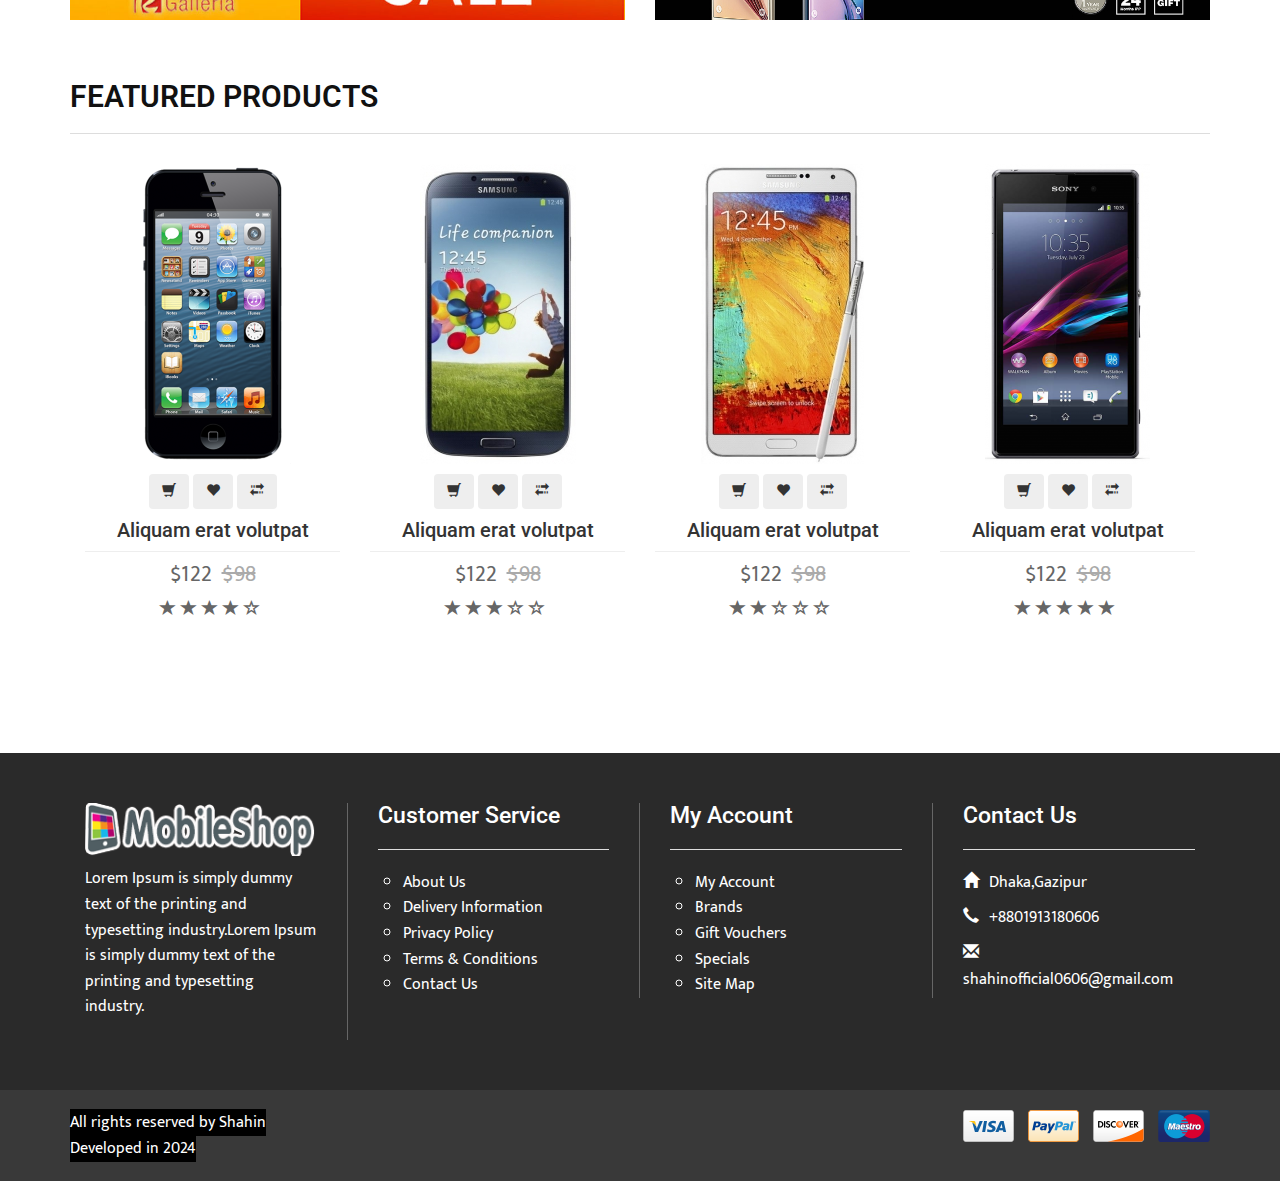
==== commit 08cedbdc: "updd" ====
--- a/index.html
+++ b/index.html
@@ -21,50 +21,8 @@
 </head>
 
 <body>
-	<!--Top-->
-	<nav id="top">
-		<div class="container">
-			<div class="row">
-				<div class="col-xs-6">
-					<select class="language">
-						<option value="English" selected>English</option>
-						<option value="France">France</option>
-						<option value="Germany">Germany</option>
-					</select>
-					<select class="currency">
-						<option value="USD" selected>USD</option>
-						<option value="EUR">EUR</option>
-						<option value="DDD">DDD</option>
-					</select>
-				</div>
-				<div class="col-xs-6">
-					<ul class="top-link">
-						<li><a href="account.html"><span class="glyphicon glyphicon-user"></span> My Account</a></li>
-						<li><a href="contact.html"><span class="glyphicon glyphicon-envelope"></span> Contact</a></li>
-					</ul>
-				</div>
-			</div>
-		</div>
-	</nav>
-	<!--Header-->
-	<header class="container">
-		<div class="row">
-			<div class="col-md-4">
-				<div id="logo"><img src="images/logo.png" /></div>
-			</div>
-			<div class="col-md-4">
-				<form class="form-search">  
-					<input type="text" class="input-medium search-query">
-					<button type="submit" class="btn"><span class="glyphicon glyphicon-search"></span></button>  
-				</form>
-			</div>
-			<div class="col-md-4">
-				<div id="cart"><a class="btn btn-1" href="cart.html"><span class="glyphicon glyphicon-shopping-cart"></span>CART : 0 ITEM</a></div>
-			</div>
-		</div>
-	</header>
-	<!--Navigation-->
-    <nav id="menu" class="navbar">
+
+	<nav id="menu" class="navbar">
 		<div class="container">
 			<div class="navbar-header"><span id="heading" class="visible-xs">Categories</span>
 			  <button type="button" class="btn btn-navbar navbar-toggle" data-toggle="collapse" data-target=".navbar-ex1-collapse"><i class="fa fa-bars"></i></button>
@@ -123,11 +81,33 @@
 						</div>
 					</li>
 					<li><a href="category.html">Software</a></li>
+					<li><a href="contact.html">Contact</a></li>
+					<li><a href="account.html">My Account</a></li>
 				</ul>
 			</div>
 		</div>
 	</nav>
 	<!--//////////////////////////////////////////////////-->
+
+	<!--Header-->
+	<header class="container">
+		<div class="row">
+			<div class="col-md-4">
+				<div id="logo"><img src="images/logo.png" /></div>
+			</div>
+			<div class="col-md-4">
+				<form class="form-search">  
+					<input type="text" class="input-medium search-query">
+					<button type="submit" class="btn"><span class="glyphicon glyphicon-search"></span></button>  
+				</form>
+			</div>
+			<!-- <div class="col-md-4">
+				<div id="cart"><a class="btn btn-1" href="cart.html"><span class="glyphicon glyphicon-shopping-cart"></span>CART : 0 ITEM</a></div>
+			</div> -->
+		</div>
+	</header>
+	<!--Navigation-->
+   
 	<!--///////////////////HomePage///////////////////////-->
 	<!--//////////////////////////////////////////////////-->
 	<div id="page-content" class="home-page">
--- a/css/style.css
+++ b/css/style.css
@@ -6,9 +6,9 @@
 /* ------------------------------------Html-Body------------------------------- */
 
 body {
-	font-family: 'Ek Mukta',
-	 sans-serif;
-	 color: #666;background-color: #fff;
+	font-family: 'Ek Mukta', sans-serif;
+	 color: #666;
+	 background-color: #fff;
 	 font-size: 16px;
 	 line-height: 1.6em;
 	 font-weight: 400;
@@ -28,8 +28,7 @@
 }
 img{
 	max-width:100%;
-		height: auto;
-		/* width: auto\9; */
+		height: fit-content;
 	}
 
 h1 {
@@ -142,19 +141,21 @@
 
 /* header {padding: 50px 0; } */
 #logo{
-	margin: 5px 0 15px;
+	margin: 5px;
 }
 #cart {
 	float: right;
+	/* border: 1px solid red; */
 	margin-bottom: 5px;
 }
 .form-search input{
-	width: 70%;height: 56px;
+	width: 70%;
+	height: 36px;
 }
 .form-search button {
 	background: #222; 
 	color: #fff;
-	padding: 12px 20px;
+	padding: 2px 8px;
 	font-size: 20px;
 }
 .form-search button:hover {
@@ -212,18 +213,19 @@
 }
 #menu ul.nav li a{
 	color: #fff;
-	padding: 20px ;
+	padding: 10px ;
 	text-transform: uppercase;
 }
 #menu ul.nav li a:hover{
 	background-color: #d68181;
-	border-radius: 5px;
+	border-radius: 4px;
 }
 #menu .btn-navbar {
-	font-size: 20px;color: #FFF;
-	padding: 5px 15px;
+	font-size: 20px;
+	color: #FFF;
+	padding: 5px 8px;
 	float: right;
-	border: 3px solid #fff;
+	border: 1px solid #fff;
 }
 
 @media (min-width: 768px) {
@@ -263,6 +265,7 @@
 /* -----------------------------------Content---------------------------------- */
 /* ---------------------------------------------------------------------------- */
 #page-content{}
+
 #page-content.home-page{
 	margin: 50px 0;
 }
@@ -271,17 +274,18 @@
 }
 #page-content .row{
 	margin-bottom: 30px;
+	/* border: 1px solid red; */
 }
 
 .carousel-inner{
-	border: 2px solid red;
+	/* border: 2px solid red; */
 }
 
 .carousel-inner > item active > img{
 	
 }
 #img-style{
-	border: 2px solid rgb(0, 255, 64);
+	/* border: 2px solid rgb(0, 255, 64); */
 	max-width: 100% !important;
 }
 
@@ -319,6 +323,12 @@
 	padding: 0 20px;
 	position: relative;
 	white-space: nowrap;
+}
+.breadcrumb > li > a:hover {
+	background-color: #111;
+	color: white;
+	padding: 12px;
+	border-radius: 4px;
 }
 .breadcrumb > li + li:before {
 	content: '';
@@ -614,7 +624,7 @@
 	color: #fff;
 }
 footer .copyright a:hover {
-	text-decoration: underline;
+	text-decoration: none;
 }
 footer .copyright ul li {
 	display: inline-block;
@@ -623,12 +633,12 @@
 
 /* ---------------------------------------------------------------------------- */
 /* ---------------------------------Form--------------------------------------- */
-/* ---------------------------------------------------------------------------- */
+/* -----------------------------contact form---------------------------------------- */
 .form-group {
 	margin-bottom: 25px;
 }
 .form-group input,.form-group textarea {
-	padding: 10px;
+	padding: 8px;
 }
 .form-group input.form-control {
 	height: auto;
@@ -650,7 +660,7 @@
 	display: block;
 }
 .review-form label span {
-	margin: 10px 0;
+	margin: 0;
 }
 
 /* ---------------------------------------------------------------------------- */
@@ -664,7 +674,7 @@
 .nav-tabs > li > a:hover, .nav-tabs > li > a:focus {
 	background: #272727;
 	border-radius: 0;
-	color: #fff;
+	color:#fff;
 }
 .tab-content {
 	border-right: 1px solid #ccc;
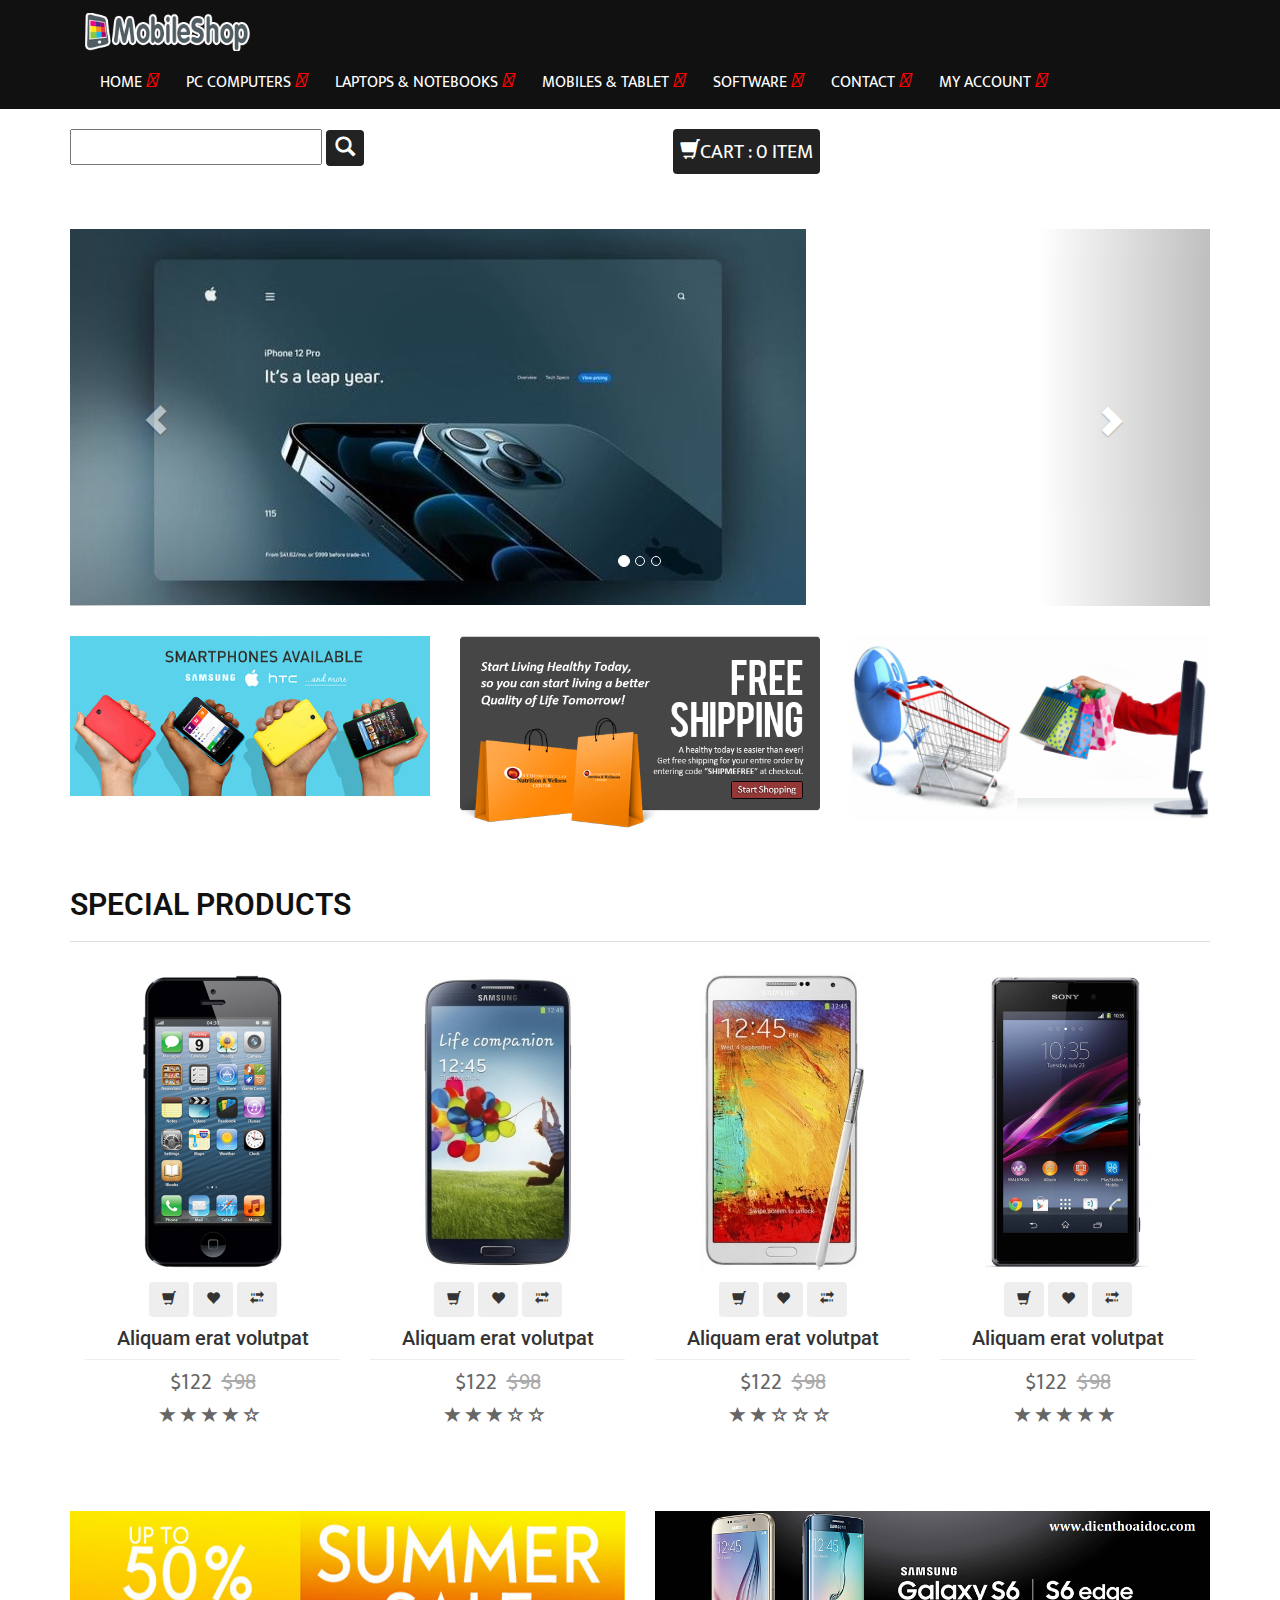
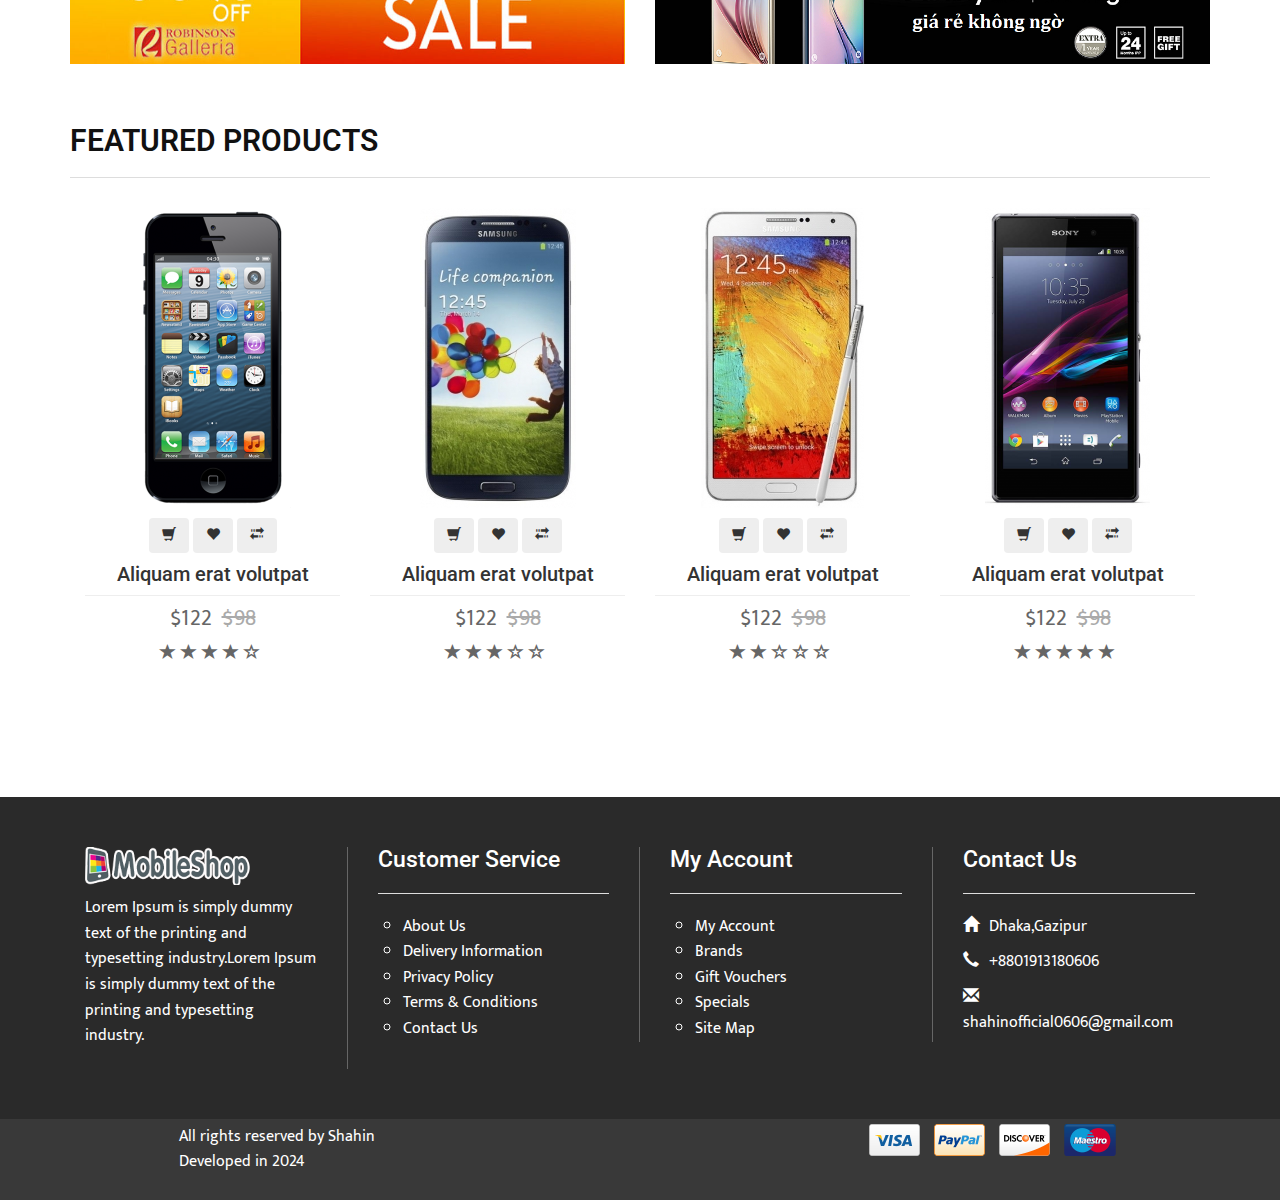
==== commit 3beb5bea: "updd" ====
--- a/index.html
+++ b/index.html
@@ -3,6 +3,8 @@
 <head>
     <meta charset="utf-8" />
     <meta name="viewport" content="width=device-width, initial-scale=1" />
+	<meta http-equiv="X-UA-Compatible" content="IE=7">
+	<meta name="author"  content="name, https://shahins.netlify.app" >
     <title>Mobile Shop</title>
     <!-- Bootstrap Core CSS -->
     <link rel="stylesheet" href="css/bootstrap.min.css"  type="text/css">
@@ -17,20 +19,30 @@
 	
 	<!-- Core JavaScript Files -->  	 
     <script src="js/bootstrap.min.js"></script>
+
+	<link rel="stylesheet" href="https://cdnjs.cloudflare.com/ajax/libs/font-awesome/6.5.2/css/all.min.css" integrity="sha512-SnH5WK+bZxgPHs44uWIX+LLJAJ9/2PkPKZ5QiAj6Ta86w+fsb2TkcmfRyVX3pBnMFcV7oQPJkl9QevSCWr3W6A==" crossorigin="anonymous" referrerpolicy="no-referrer" />
 	
 </head>
 
 <body>
-
+<!-- top -->
 	<nav id="menu" class="navbar">
 		<div class="container">
-			<div class="navbar-header"><span id="heading" class="visible-xs">Categories</span>
+			 <div class="navbar-header"><span id="heading">
+				<div id="logo"><img class="img-logo" src="images/logofooter.png" /></div></span>
+				<!-- <div>
+					<ul class="nav navbar-nav navv">
+						<li>Home</li>
+						<li>Address</li>
+						<li>Contact</li>
+					</ul>
+				</div> -->
 			  <button type="button" class="btn btn-navbar navbar-toggle" data-toggle="collapse" data-target=".navbar-ex1-collapse"><i class="fa fa-bars"></i></button>
 			</div>
 			<div class="collapse navbar-collapse navbar-ex1-collapse">
 				<ul class="nav navbar-nav">
-					<li><a href="index.html">Home</a></li>
-					<li class="dropdown"><a href="#" class="dropdown-toggle" data-toggle="dropdown">PC Computers</a>
+					<li><a href="index.html">Home  <i class="fa-solid fa-chevron-down"></i></a></li>
+					<li class="dropdown"><a href="#" class="dropdown-toggle" data-toggle="dropdown">PC Computers <i class="fa-solid fa-chevron-down"></i></a>
 						<div class="dropdown-menu">
 							<div class="dropdown-inner">
 								<ul class="list-unstyled">
@@ -40,7 +52,7 @@
 							</div>
 						</div>
 					</li>
-					<li class="dropdown"><a href="#" class="dropdown-toggle" data-toggle="dropdown">Laptops &amp; Notebooks</a>
+					<li class="dropdown"><a href="#" class="dropdown-toggle" data-toggle="dropdown">Laptops &amp; Notebooks  <i class="fa-solid fa-chevron-down"></i></a>
 						<div class="dropdown-menu">
 							<div class="dropdown-inner">
 								<ul class="list-unstyled">
@@ -53,7 +65,7 @@
 							</div> 
 						</div>
 					</li>
-					<li class="dropdown"><a href="#" class="dropdown-toggle" data-toggle="dropdown">Mobiles &amp; Tablet</a>
+					<li class="dropdown"><a href="#" class="dropdown-toggle" data-toggle="dropdown">Mobiles &amp; Tablet  <i class="fa-solid fa-chevron-down"></i></a>
 						<div class="dropdown-menu" style="margin-left: -203.625px;">
 							<div class="dropdown-inner">
 								<ul class="list-unstyled">
@@ -80,9 +92,9 @@
 							</div>
 						</div>
 					</li>
-					<li><a href="category.html">Software</a></li>
-					<li><a href="contact.html">Contact</a></li>
-					<li><a href="account.html">My Account</a></li>
+					<li><a href="category.html">Software  <i class="fa-solid fa-chevron-down"></i></a></li>
+					<li><a href="contact.html">Contact  <i class="fa-solid fa-chevron-down"></i></a></li>
+					<li><a href="account.html">My Account  <i class="fa-solid fa-chevron-down"></i></a></li>
 				</ul>
 			</div>
 		</div>
@@ -92,18 +104,18 @@
 	<!--Header-->
 	<header class="container">
 		<div class="row">
-			<div class="col-md-4">
-				<div id="logo"><img src="images/logo.png" /></div>
-			</div>
+			<!-- <div class="col-md-4">
+				<div id="logo"><img class="img-logo" src="images/logo.png" /></div>
+			</div> -->
 			<div class="col-md-4">
 				<form class="form-search">  
 					<input type="text" class="input-medium search-query">
 					<button type="submit" class="btn"><span class="glyphicon glyphicon-search"></span></button>  
 				</form>
 			</div>
-			<!-- <div class="col-md-4">
+			 <div class="col-md-4">
 				<div id="cart"><a class="btn btn-1" href="cart.html"><span class="glyphicon glyphicon-shopping-cart"></span>CART : 0 ITEM</a></div>
-			</div> -->
+			</div>
 		</div>
 	</header>
 	<!--Navigation-->
@@ -323,7 +335,7 @@
 			<div class="wrap-footer">
 				<div class="row">
 					<div class="col-md-3 col-footer footer-1">
-						<img src="images/logofooter.png" />
+						<img class="img-logo" src="images/logofooter.png" />
 						<p>Lorem Ipsum is simply dummy text of the printing and typesetting industry.Lorem Ipsum is simply dummy text of the printing and typesetting industry.</p>
 					</div>
 					<div class="col-md-3 col-footer footer-2">
@@ -357,13 +369,21 @@
 				</div>
 			</div>
 		</div>
-		<div class="copyright">
+		<div class="copyright gsk">
 			<div class="container">
-				<div class="row">
+				<div class="row copy-footer">
 					<div class="col-md-6">
-						<a class="my-identity" href="https://shahins.netlify.com">All rights reserved by Shahin <br>Developed in 2024</a>
-					</div>
-					<div class="col-md-6">
+						<a class="my-identity" href="https://shahins.netlify.com"><p>All rights reserved by Shahin <br>Developed in 2024</p></a>
+					</div>
+					<div class="pull-right">
+						<ul>
+							<li><img src="images/visa-curved-32px.png" /></li>
+							<li><img src="images/paypal-curved-32px.png" /></li>
+							<li><img src="images/discover-curved-32px.png" /></li>
+							<li><img src="images/maestro-curved-32px.png" /></li>
+						</ul>
+					</div>
+					<!-- <div class="col-md-6 master-card">
 						<div class="pull-right">
 							<ul>
 								<li><img src="images/visa-curved-32px.png" /></li>
@@ -372,7 +392,7 @@
 								<li><img src="images/maestro-curved-32px.png" /></li>
 							</ul>
 						</div>
-					</div>
+					</div> -->
 				</div>
 			</div>
 		</div>
--- a/css/style.css
+++ b/css/style.css
@@ -139,9 +139,29 @@
 	}
 }
 
+/* icon */
+
+.fa-chevron-down{
+	font-size: 20px;
+	color: red;
+}
+
+.fa-chevron-down:hover{
+	color: white;
+}
+.fa-chevron-down:focus{
+	color: white;
+}
+
+
 /* header {padding: 50px 0; } */
 #logo{
-	margin: 5px;
+	margin-bottom: 5px;
+	display: inline-block;
+}
+.img-logo{
+	height: 38px;
+
 }
 #cart {
 	float: right;
@@ -169,6 +189,9 @@
 	#cart {
 		float: none;
 	}
+	/* .img-logo{
+		overflow: visible;
+	} */
 }
 
 #menu {
@@ -210,23 +233,35 @@
 }
 #menu li.dropdown:hover>a, #menu li.dropdown:focus>a, #menu li.dropdown:active>a{
 	background: #cf7474;
+	color: white;
 }
 #menu ul.nav li a{
 	color: #fff;
-	padding: 10px ;
+	padding: ;
 	text-transform: uppercase;
 }
 #menu ul.nav li a:hover{
 	background-color: #d68181;
+	color: white;
 	border-radius: 4px;
 }
 #menu .btn-navbar {
 	font-size: 20px;
 	color: #FFF;
-	padding: 5px 8px;
+	/* padding: px px; */
 	float: right;
 	border: 1px solid #fff;
 }
+/* .navv >li{
+	color: white;
+	margin: 5px;
+	font-size: 20px;
+
+} */
+/* .navTitle{
+	display: flex;
+	justify-content: space-between;
+} */
 
 @media (min-width: 768px) {
 	#menu .dropdown:hover .dropdown-menu {
@@ -234,6 +269,9 @@
 	}
 }
 @media(max-width:767px) {
+	.navv{
+		display: none;
+	}
 	#menu .navbar-brand {
 		display: block;
 		color: #fff;
@@ -252,7 +290,7 @@
 		color: #fff;
 	}
 	#menu div.dropdown-menu {
-		margin-left: 0 !important;	
+		margin-left: 0 !important;
 		padding-bottom: 10px;
 		background-color: rgba(0, 0, 0, 0.1);
 	}
@@ -482,7 +520,7 @@
 @media screen and (min-width: 768px){
 	.modal-dialog {
 		width:500px;
-		padding-top: 90px
+		padding-top: 90px;
 	}          
 }
 
@@ -618,7 +656,7 @@
 
 footer .copyright {
 	background: #393939;
-	padding: 20px 0;
+	padding: 5px 0px;
 }
 footer .copyright a {
 	color: #fff;
@@ -629,6 +667,32 @@
 footer .copyright ul li {
 	display: inline-block;
 	margin-left: 10px;
+}
+
+/* copy right */
+
+ .pull-right{
+
+}
+
+.copy-footer{
+	
+	display: flex;
+	justify-content: space-between;
+}
+
+.gsk{
+	
+}
+
+@media screen and (max-width: 768px){
+	.copy-footer{
+	 display: flex;
+	 justify-content: left;
+	}
+	.pull-right{
+		display: none;
+	}
 }
 
 /* ---------------------------------------------------------------------------- */
@@ -691,8 +755,8 @@
 .btn.btn-1{
 	 background-color: #222;
 	 color: #fff;
-	 font-size: 25px;
-	 padding: 10px 15px;
+	 font-size: 20px;
+	 padding: 6px 6px;
 	}
 .btn.btn-2{
 	margin-left: 5px;
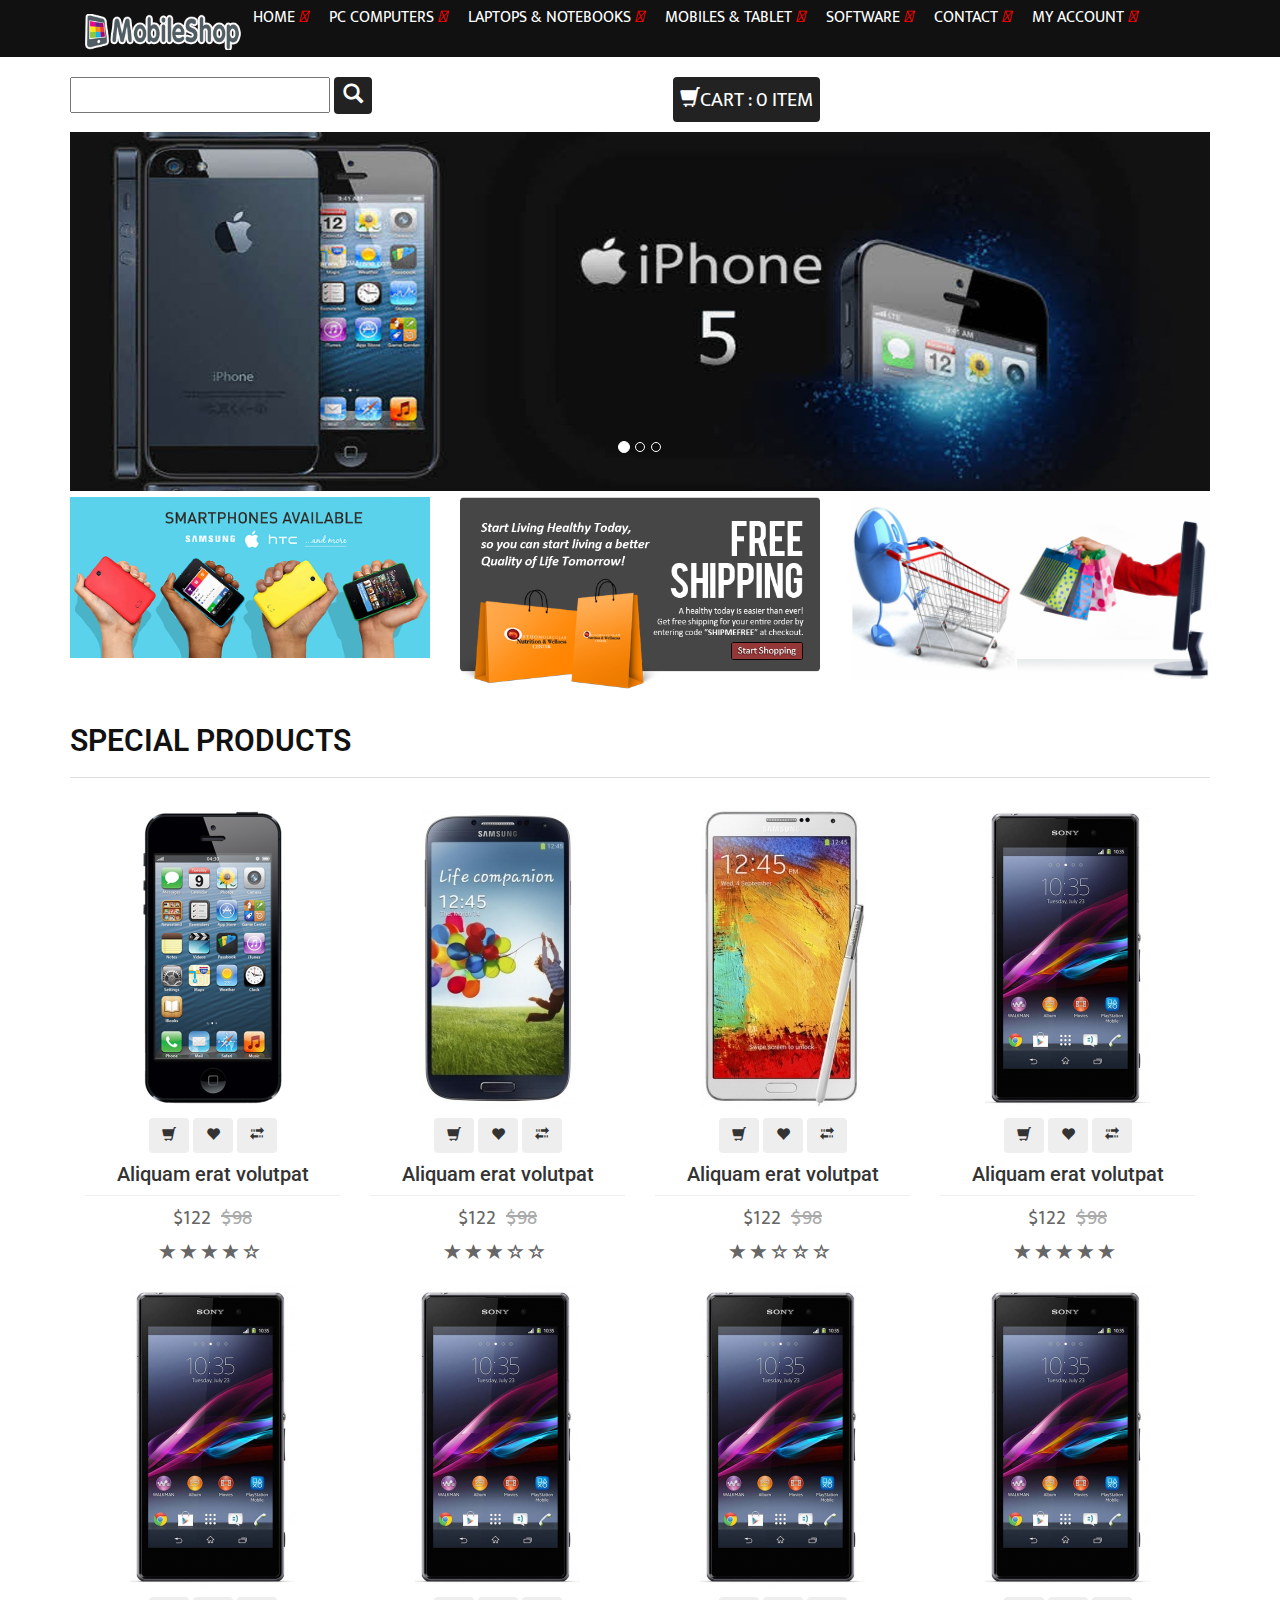
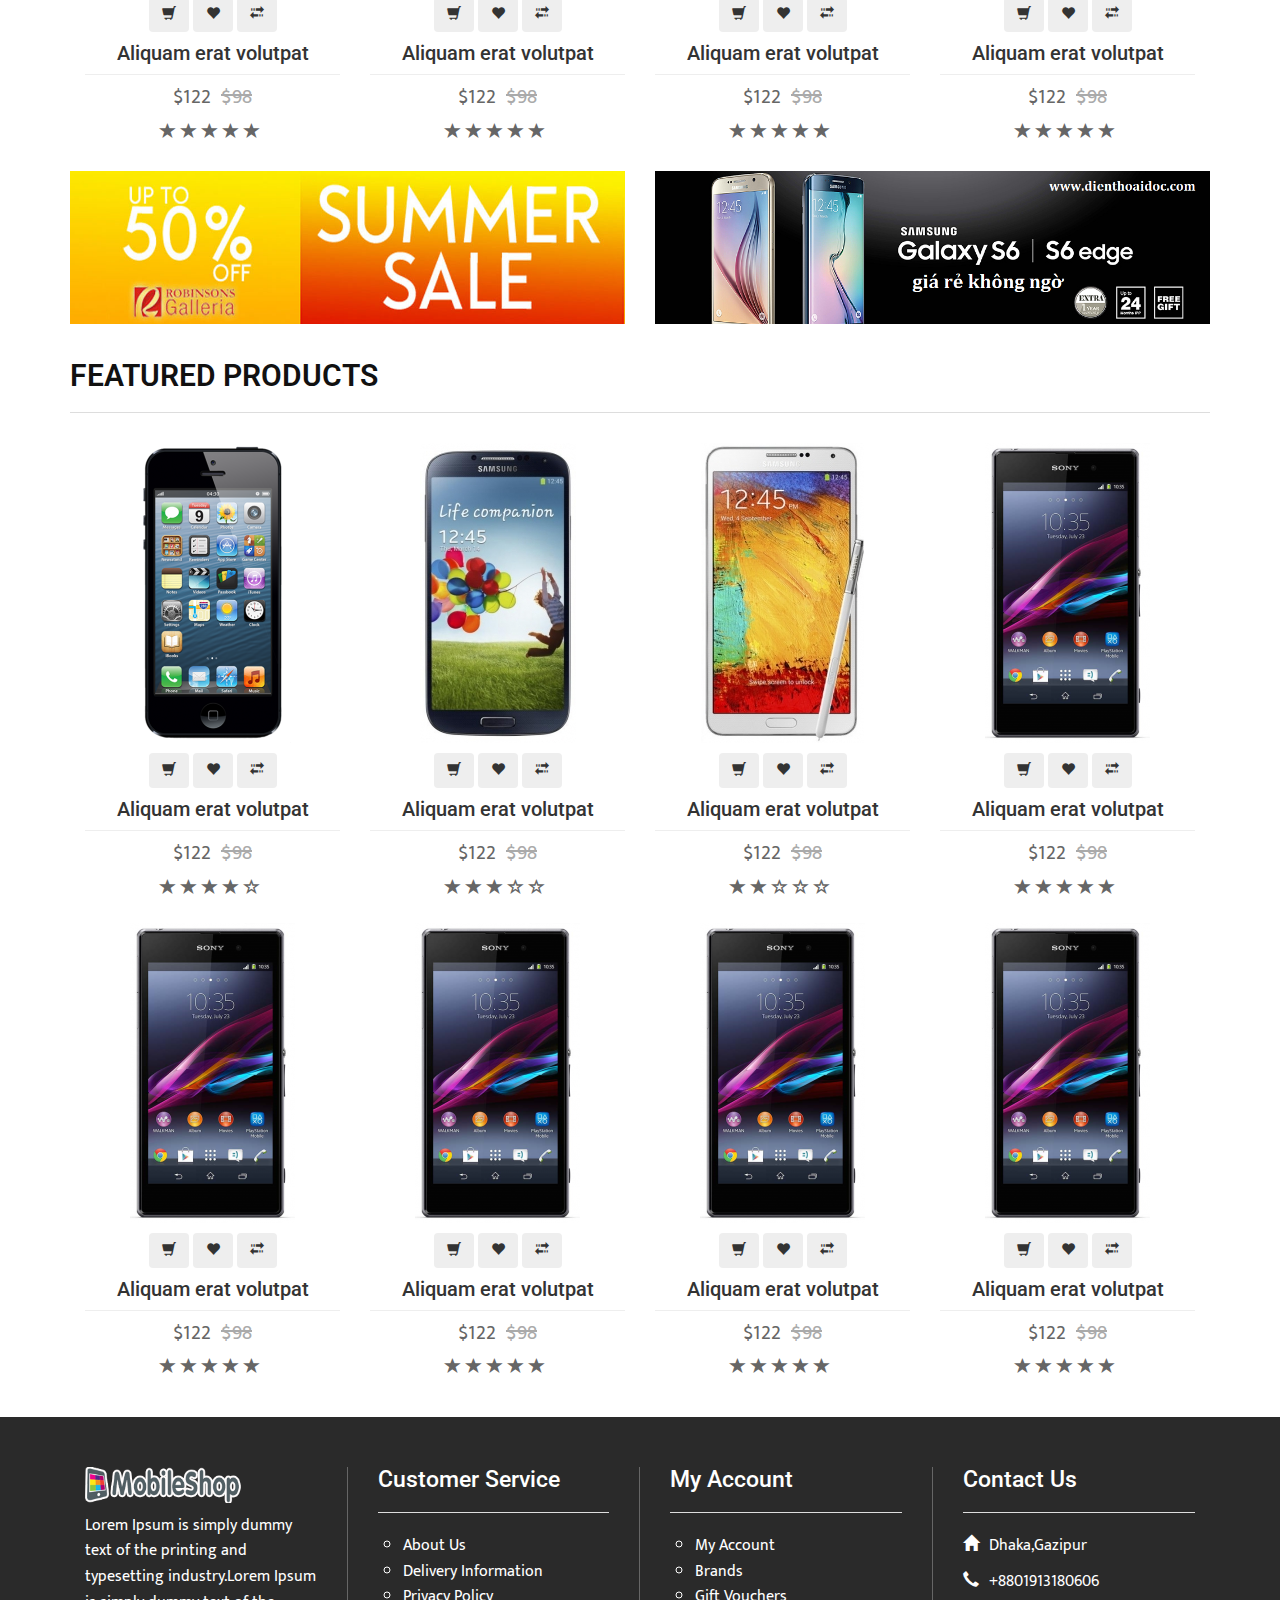
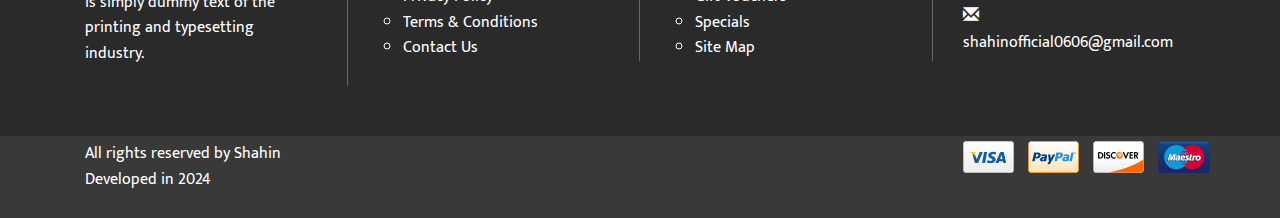
==== commit 57c8f83f: "updated" ====
--- a/index.html
+++ b/index.html
@@ -19,7 +19,7 @@
 	
 	<!-- Core JavaScript Files -->  	 
     <script src="js/bootstrap.min.js"></script>
-
+	<!-- font cdn -->
 	<link rel="stylesheet" href="https://cdnjs.cloudflare.com/ajax/libs/font-awesome/6.5.2/css/all.min.css" integrity="sha512-SnH5WK+bZxgPHs44uWIX+LLJAJ9/2PkPKZ5QiAj6Ta86w+fsb2TkcmfRyVX3pBnMFcV7oQPJkl9QevSCWr3W6A==" crossorigin="anonymous" referrerpolicy="no-referrer" />
 	
 </head>
@@ -29,14 +29,7 @@
 	<nav id="menu" class="navbar">
 		<div class="container">
 			 <div class="navbar-header"><span id="heading">
-				<div id="logo"><img class="img-logo" src="images/logofooter.png" /></div></span>
-				<!-- <div>
-					<ul class="nav navbar-nav navv">
-						<li>Home</li>
-						<li>Address</li>
-						<li>Contact</li>
-					</ul>
-				</div> -->
+				<div id="logo"> <a href="index.html"> <img class="img-logo" src="images/logofooter.png" /></a> </div></span>
 			  <button type="button" class="btn btn-navbar navbar-toggle" data-toggle="collapse" data-target=".navbar-ex1-collapse"><i class="fa fa-bars"></i></button>
 			</div>
 			<div class="collapse navbar-collapse navbar-ex1-collapse">
@@ -137,7 +130,7 @@
 						<!-- Wrapper for slides -->
 						<div class="carousel-inner">
 							<div class="item active">
-								<img id="img-style" src="images/main-banner1.jpeg" alt="">
+								<img src="images/main-banner1.jpg" alt="">
 								<!-- Static Header -->
 								<div class="header-text hidden-xs">
 									<div class="col-md-12 text-center">
@@ -145,7 +138,7 @@
 								</div> <!-- /header-text -->
 							</div>
 							<div class="item">
-								<img id="img-style" src="images/main-banner2-1903x600.jpeg" alt="">
+								<img id="img-style" src="images/main-banner1.jpg" alt="">
 								<!-- Static Header -->
 								<div class="header-text hidden-xs">
 									<div class="col-md-12 text-center">
@@ -153,7 +146,7 @@
 								</div><!-- /header-text -->
 							</div>
 							<div class="item">
-								<img id="img-style" src="images/main-banner3-1903x600.jpeg" alt="">
+								<img id="img-style" src="images/main-banner1.jpg" alt="">
 								<!-- Static Header -->
 								<div class="header-text hidden-xs">
 									<div class="col-md-12 text-center">
@@ -162,12 +155,12 @@
 							</div>
 						</div>
 						<!-- Controls -->
-						<a class="left carousel-control" href="#carousel-example-generic" data-slide="prev">
+						<!-- <a class="left carousel-control" href="#carousel-example-generic" data-slide="prev">
 							<span class="glyphicon glyphicon-chevron-left"></span>
 						</a>
 						<a class="right carousel-control" href="#carousel-example-generic" data-slide="next">
 							<span class="glyphicon glyphicon-chevron-right"></span>
-						</a>
+						</a> -->
 					</div><!-- /carousel -->
 				</div>
 			</div>
@@ -248,6 +241,67 @@
 								</div>
 							</div>
 						</div>
+						<div class="col-lg-3 col-md-3 col-sm-6 col-xs-12">
+							<div class="product">
+								<div class="image"><a href="product.html"><img src="images/Z1.png" /></a></div>
+								<div class="buttons">
+									<a class="btn cart" href="#"><span class="glyphicon glyphicon-shopping-cart"></span></a>
+									<a class="btn wishlist" href="#"><span class="glyphicon glyphicon-heart"></span></a>
+									<a class="btn compare" href="#"><span class="glyphicon glyphicon-transfer"></span></a>
+								</div>
+								<div class="caption">
+									<div class="name"><h3><a href="product.html">Aliquam erat volutpat</a></h3></div>
+									<div class="price">$122<span>$98</span></div>
+									<div class="rating"><span class="glyphicon glyphicon-star"></span><span class="glyphicon glyphicon-star"></span><span class="glyphicon glyphicon-star"></span><span class="glyphicon glyphicon-star"></span><span class="glyphicon glyphicon-star"></span></div>
+								</div>
+							</div>
+						</div>
+						<div class="col-lg-3 col-md-3 col-sm-6 col-xs-12">
+							<div class="product">
+								<div class="image"><a href="product.html"><img src="images/Z1.png" /></a></div>
+								<div class="buttons">
+									<a class="btn cart" href="#"><span class="glyphicon glyphicon-shopping-cart"></span></a>
+									<a class="btn wishlist" href="#"><span class="glyphicon glyphicon-heart"></span></a>
+									<a class="btn compare" href="#"><span class="glyphicon glyphicon-transfer"></span></a>
+								</div>
+								<div class="caption">
+									<div class="name"><h3><a href="product.html">Aliquam erat volutpat</a></h3></div>
+									<div class="price">$122<span>$98</span></div>
+									<div class="rating"><span class="glyphicon glyphicon-star"></span><span class="glyphicon glyphicon-star"></span><span class="glyphicon glyphicon-star"></span><span class="glyphicon glyphicon-star"></span><span class="glyphicon glyphicon-star"></span></div>
+								</div>
+							</div>
+						</div>
+						<div class="col-lg-3 col-md-3 col-sm-6 col-xs-12">
+							<div class="product">
+								<div class="image"><a href="product.html"><img src="images/Z1.png" /></a></div>
+								<div class="buttons">
+									<a class="btn cart" href="#"><span class="glyphicon glyphicon-shopping-cart"></span></a>
+									<a class="btn wishlist" href="#"><span class="glyphicon glyphicon-heart"></span></a>
+									<a class="btn compare" href="#"><span class="glyphicon glyphicon-transfer"></span></a>
+								</div>
+								<div class="caption">
+									<div class="name"><h3><a href="product.html">Aliquam erat volutpat</a></h3></div>
+									<div class="price">$122<span>$98</span></div>
+									<div class="rating"><span class="glyphicon glyphicon-star"></span><span class="glyphicon glyphicon-star"></span><span class="glyphicon glyphicon-star"></span><span class="glyphicon glyphicon-star"></span><span class="glyphicon glyphicon-star"></span></div>
+								</div>
+							</div>
+						</div>
+						<div class="col-lg-3 col-md-3 col-sm-6 col-xs-12">
+							<div class="product">
+								<div class="image"><a href="product.html"><img src="images/Z1.png" /></a></div>
+								<div class="buttons">
+									<a class="btn cart" href="#"><span class="glyphicon glyphicon-shopping-cart"></span></a>
+									<a class="btn wishlist" href="#"><span class="glyphicon glyphicon-heart"></span></a>
+									<a class="btn compare" href="#"><span class="glyphicon glyphicon-transfer"></span></a>
+								</div>
+								<div class="caption">
+									<div class="name"><h3><a href="product.html">Aliquam erat volutpat</a></h3></div>
+									<div class="price">$122<span>$98</span></div>
+									<div class="rating"><span class="glyphicon glyphicon-star"></span><span class="glyphicon glyphicon-star"></span><span class="glyphicon glyphicon-star"></span><span class="glyphicon glyphicon-star"></span><span class="glyphicon glyphicon-star"></span></div>
+								</div>
+							</div>
+						</div>
+
 					</div>
 				</div>
 			</div>
@@ -307,6 +361,66 @@
 									<div class="name"><h3><a href="product.html">Aliquam erat volutpat</a></h3></div>
 									<div class="price">$122<span>$98</span></div>
 									<div class="rating"><span class="glyphicon glyphicon-star"></span><span class="glyphicon glyphicon-star"></span><span class="glyphicon glyphicon-star-empty"></span><span class="glyphicon glyphicon-star-empty"></span><span class="glyphicon glyphicon-star-empty"></span></div>
+								</div>
+							</div>
+						</div>
+						<div class="col-lg-3 col-md-3 col-sm-6 col-xs-12">
+							<div class="product">
+								<div class="image"><a href="product.html"><img src="images/Z1.png" /></a></div>
+								<div class="buttons">
+									<a class="btn cart" href="#"><span class="glyphicon glyphicon-shopping-cart"></span></a>
+									<a class="btn wishlist" href="#"><span class="glyphicon glyphicon-heart"></span></a>
+									<a class="btn compare" href="#"><span class="glyphicon glyphicon-transfer"></span></a>
+								</div>
+								<div class="caption">
+									<div class="name"><h3><a href="product.html">Aliquam erat volutpat</a></h3></div>
+									<div class="price">$122<span>$98</span></div>
+									<div class="rating"><span class="glyphicon glyphicon-star"></span><span class="glyphicon glyphicon-star"></span><span class="glyphicon glyphicon-star"></span><span class="glyphicon glyphicon-star"></span><span class="glyphicon glyphicon-star"></span></div>
+								</div>
+							</div>
+						</div>
+						<div class="col-lg-3 col-md-3 col-sm-6 col-xs-12">
+							<div class="product">
+								<div class="image"><a href="product.html"><img src="images/Z1.png" /></a></div>
+								<div class="buttons">
+									<a class="btn cart" href="#"><span class="glyphicon glyphicon-shopping-cart"></span></a>
+									<a class="btn wishlist" href="#"><span class="glyphicon glyphicon-heart"></span></a>
+									<a class="btn compare" href="#"><span class="glyphicon glyphicon-transfer"></span></a>
+								</div>
+								<div class="caption">
+									<div class="name"><h3><a href="product.html">Aliquam erat volutpat</a></h3></div>
+									<div class="price">$122<span>$98</span></div>
+									<div class="rating"><span class="glyphicon glyphicon-star"></span><span class="glyphicon glyphicon-star"></span><span class="glyphicon glyphicon-star"></span><span class="glyphicon glyphicon-star"></span><span class="glyphicon glyphicon-star"></span></div>
+								</div>
+							</div>
+						</div>
+						<div class="col-lg-3 col-md-3 col-sm-6 col-xs-12">
+							<div class="product">
+								<div class="image"><a href="product.html"><img src="images/Z1.png" /></a></div>
+								<div class="buttons">
+									<a class="btn cart" href="#"><span class="glyphicon glyphicon-shopping-cart"></span></a>
+									<a class="btn wishlist" href="#"><span class="glyphicon glyphicon-heart"></span></a>
+									<a class="btn compare" href="#"><span class="glyphicon glyphicon-transfer"></span></a>
+								</div>
+								<div class="caption">
+									<div class="name"><h3><a href="product.html">Aliquam erat volutpat</a></h3></div>
+									<div class="price">$122<span>$98</span></div>
+									<div class="rating"><span class="glyphicon glyphicon-star"></span><span class="glyphicon glyphicon-star"></span><span class="glyphicon glyphicon-star"></span><span class="glyphicon glyphicon-star"></span><span class="glyphicon glyphicon-star"></span></div>
+								</div>
+							</div>
+						</div>
+						<div class="col-lg-3 col-md-3 col-sm-6 col-xs-12">
+							<div class="product">
+								<div class="image"><a href="product.html"><img src="images/Z1.png" /></a></div>
+								<div class="buttons">
+									<a class="btn cart" href="#"><span class="glyphicon glyphicon-shopping-cart"></span></a>
+									<a class="btn wishlist" href="#"><span class="glyphicon glyphicon-heart"></span></a>
+									<a class="btn compare" href="#"><span class="glyphicon glyphicon-transfer"></span></a>
+								</div>
+								<div class="caption">
+									<div class="name"><h3><a href="product.html">Aliquam erat volutpat</a></h3></div>
+									<div class="price">$122<span>$98</span></div>
+									<div class="rating"><span class="glyphicon glyphicon-star"></span><span class="glyphicon glyphicon-star"></span><span class="glyphicon glyphicon-star"></span><span class="glyphicon glyphicon-star"></span><span class="glyphicon glyphicon-star"></span></div>
 								</div>
 							</div>
 						</div>
@@ -371,7 +485,7 @@
 		</div>
 		<div class="copyright gsk">
 			<div class="container">
-				<div class="row copy-footer">
+				<div class=" copy-footer">
 					<div class="col-md-6">
 						<a class="my-identity" href="https://shahins.netlify.com"><p>All rights reserved by Shahin <br>Developed in 2024</p></a>
 					</div>
--- a/css/style.css
+++ b/css/style.css
@@ -28,7 +28,7 @@
 }
 img{
 	max-width:100%;
-		height: fit-content;
+	height: fit-content;
 	}
 
 h1 {
@@ -102,10 +102,10 @@
 
 /* --Line-- */
 hr.line {
-	 margin: 15px auto;
+	  margin: 15px auto;
 	  padding: 0; 
 	  max-width: 90px;
-	  border: 0; 
+	  border: 0;
 	  border-top: solid 5px #ddd;
 	  text-align: center;
 	}
@@ -114,35 +114,11 @@
 /* -----------------------------------Header----------------------------------- */
 /* ---------------------------------------------------------------------------- */
 
-#top {
-	background: #F6F6F6;
-	padding: 7px 0;
-}
-#top .language{}
-#top .currency {}
-#top ul.top-link {
-	float: right;
-}
-#top ul.top-link li {
-	display: inline-block;
-	padding-right: 5px;
-	margin-right: 5px;
-	border-right: 1px solid #bbb;
-}
-#top ul.top-link li:last-child {
-	border: none;
-}
-@media(max-width:767px) {
-	#top ul.top-link li{
-		float: none;
-		border: none;
-	}
-}
 
 /* icon */
 
 .fa-chevron-down{
-	font-size: 20px;
+	font-size: 16px;
 	color: red;
 }
 
@@ -160,20 +136,22 @@
 	display: inline-block;
 }
 .img-logo{
-	height: 38px;
+	height: 36px;
 
 }
 #cart {
 	float: right;
-	/* border: 1px solid red; */
-	margin-bottom: 5px;
+	/* border: 1px solid red;*/
+	/* margin-bottom: 5px; */
+	max-width: 100%;
+	display: flex;
 }
 .form-search input{
-	width: 70%;
+	max-width: 70%;
 	height: 36px;
 }
 .form-search button {
-	background: #222; 
+	background: #222;
 	color: #fff;
 	padding: 2px 8px;
 	font-size: 20px;
@@ -184,14 +162,45 @@
 
 @media(max-width:968px) {
 	#cart {
-		margin-top: 20px;
+		position: relative;
+		bottom: 40px;
 	}
 	#cart {
-		float: none;
-	}
-	/* .img-logo{
-		overflow: visible;
-	} */
+		float: right;
+	}
+	.form-search input{
+		max-width: 70%;
+		height: 36px;
+	}
+}
+@media (max-width:520px) {
+	#cart {
+		position: relative;
+		bottom: 40px;
+		max-width: 40%;
+		margin-right: 10px;
+	}
+	#cart {
+		float: right;
+	}
+	.form-search input{
+		max-width: 40%;
+		height: 36px;
+	}
+}
+
+@media (min-width:1200px) {
+	#cart {
+		max-width: 100%;
+	}
+	#cart {
+		float: right;
+	}
+	.form-search input{
+		max-width: 100%;
+		height: 36px;
+	}
+	
 }
 
 #menu {
@@ -225,7 +234,7 @@
 #menu .dropdown-inner a {
 	min-width: 160px;
 	display: block;
-	padding: 3px 20px;
+	padding: 12px 20px;
 	clear: both;
 	line-height: 20px;
 	color: #333333;
@@ -237,13 +246,16 @@
 }
 #menu ul.nav li a{
 	color: #fff;
-	padding: ;
+    padding: 7px 5px;
+	margin: 0px;
 	text-transform: uppercase;
+	
 }
 #menu ul.nav li a:hover{
 	background-color: #d68181;
 	color: white;
 	border-radius: 4px;
+	
 }
 #menu .btn-navbar {
 	font-size: 20px;
@@ -251,6 +263,7 @@
 	/* padding: px px; */
 	float: right;
 	border: 1px solid #fff;
+	padding: 3px 6px;
 }
 /* .navv >li{
 	color: white;
@@ -299,32 +312,41 @@
 		background: rgba(0, 0, 0, 0.1);
 	}
 }
+
+@media (min-width:1200px){
+	#menu ul.nav li a{
+		color: #fff;
+		padding: 7px 11px;
+		margin: 0px;
+		text-transform: uppercase;
+		
+	}
+	
+}
 /* ---------------------------------------------------------------------------- */
 /* -----------------------------------Content---------------------------------- */
 /* ---------------------------------------------------------------------------- */
 #page-content{}
 
 #page-content.home-page{
-	margin: 50px 0;
+	margin: 10px 0;
 }
 #page-content.single-page {
-	margin: 50px 0;
+	margin: 20px 0;
 }
 #page-content .row{
-	margin-bottom: 30px;
-	/* border: 1px solid red; */
+	margin-bottom: 5px;
 }
 
 .carousel-inner{
-	/* border: 2px solid red; */
+	/* border: 2px solid red;*/
 }
 
 .carousel-inner > item active > img{
-	
-}
+}
+
 #img-style{
-	/* border: 2px solid rgb(0, 255, 64); */
-	max-width: 100% !important;
+
 }
 
 .my-identity{
@@ -363,10 +385,9 @@
 	white-space: nowrap;
 }
 .breadcrumb > li > a:hover {
-	background-color: #111;
-	color: white;
-	padding: 12px;
-	border-radius: 4px;
+	color: rgb(236, 158, 12);
+	font-size: 17px;
+	font-weight: 700;
 }
 .breadcrumb > li + li:before {
 	content: '';
@@ -401,10 +422,12 @@
 		 height: 0;
 		}
 .products .product{
-	margin-bottom: 50px;
-}
-
-.product {}
+	margin-bottom: 20px;
+}
+
+.product {
+	
+}
 .product:after, .product:before{
 	clear: both;
 	 content: '\0020'; 
@@ -420,6 +443,7 @@
 	border: 1px solid #DDD;
 	max-height: 85px;
 	margin-bottom: 10px;
+	border: 1px solid red;
 }
 .product .buttons {
 	margin: 10px 0;
@@ -440,7 +464,7 @@
 	margin: 10px 0;
 }
 .product .price {
-	font-size: 22px;
+	font-size: 20px;
 	margin: 10px 0;
 }
 .product .price span{
@@ -451,6 +475,9 @@
 .product .rating{
 	margin: 10px 0;
 }
+.rating:hover{
+	color: red;
+}
 .product .rating span {
 	margin-right: 5px;
 }
@@ -478,9 +505,26 @@
 		border: none;
 	}
 }
+@media(max-width:520px) {
+	.banner > div
+	{
+		display: none;
+		margin: 0;
+		padding: 0;
+	}
+
+
+
+	.heading > h2{
+		font-size: 25px;
+	}
+	.product{
+	}
+}
+
 
 .product-desc{
-	margin: 50px 0;
+	margin: 30px 0;
 }
 
 .pricedetails {
@@ -521,7 +565,7 @@
 	.modal-dialog {
 		width:500px;
 		padding-top: 90px;
-	}          
+	}     
 }
 
 /* ---------------------------------------------------------------------------- */
@@ -679,6 +723,7 @@
 	
 	display: flex;
 	justify-content: space-between;
+	
 }
 
 .gsk{
@@ -750,7 +795,11 @@
 /* ---------------------------------------------------------------------------- */
 /* -----------------------------------Button----------------------------------- */
 /* ---------------------------------------------------------------------------- */
-.btn {}
+.btn {
+}
+.btn:hover{
+	color: red;
+}
 
 .btn.btn-1{
 	 background-color: #222;
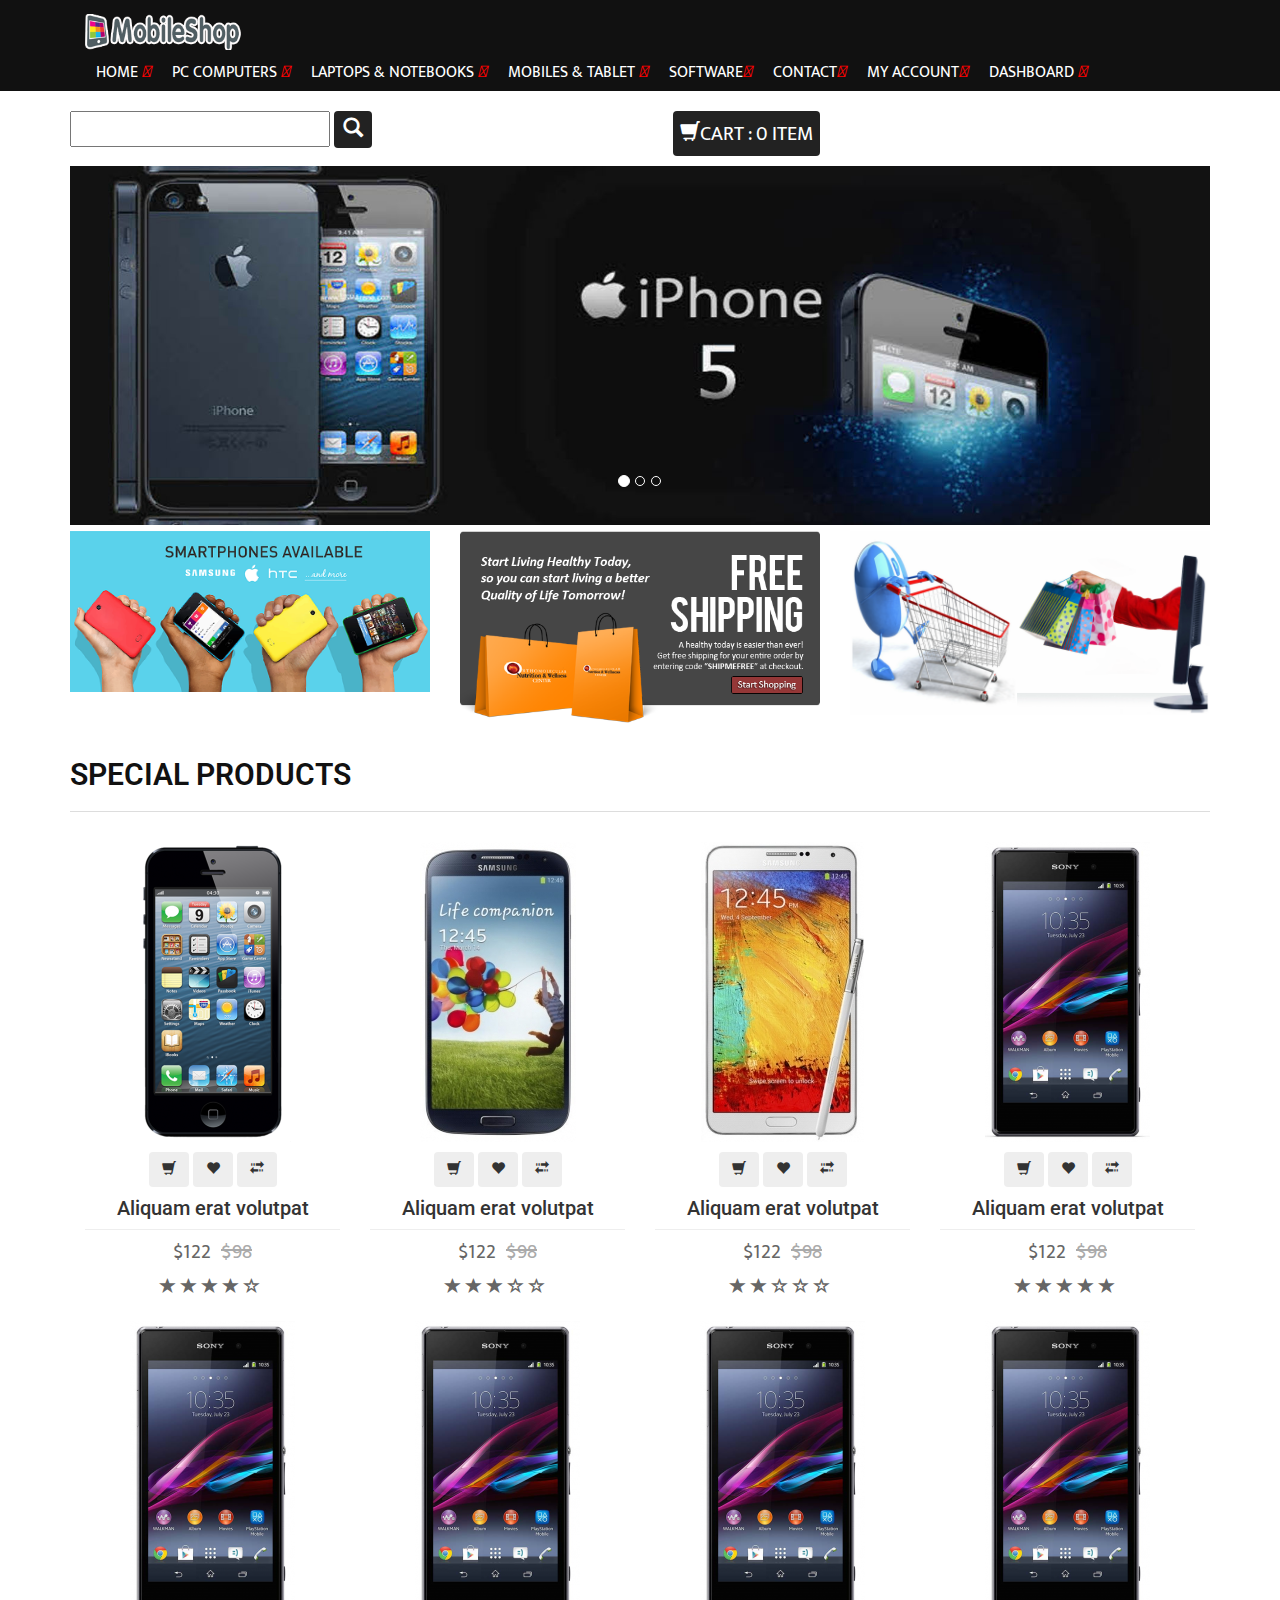
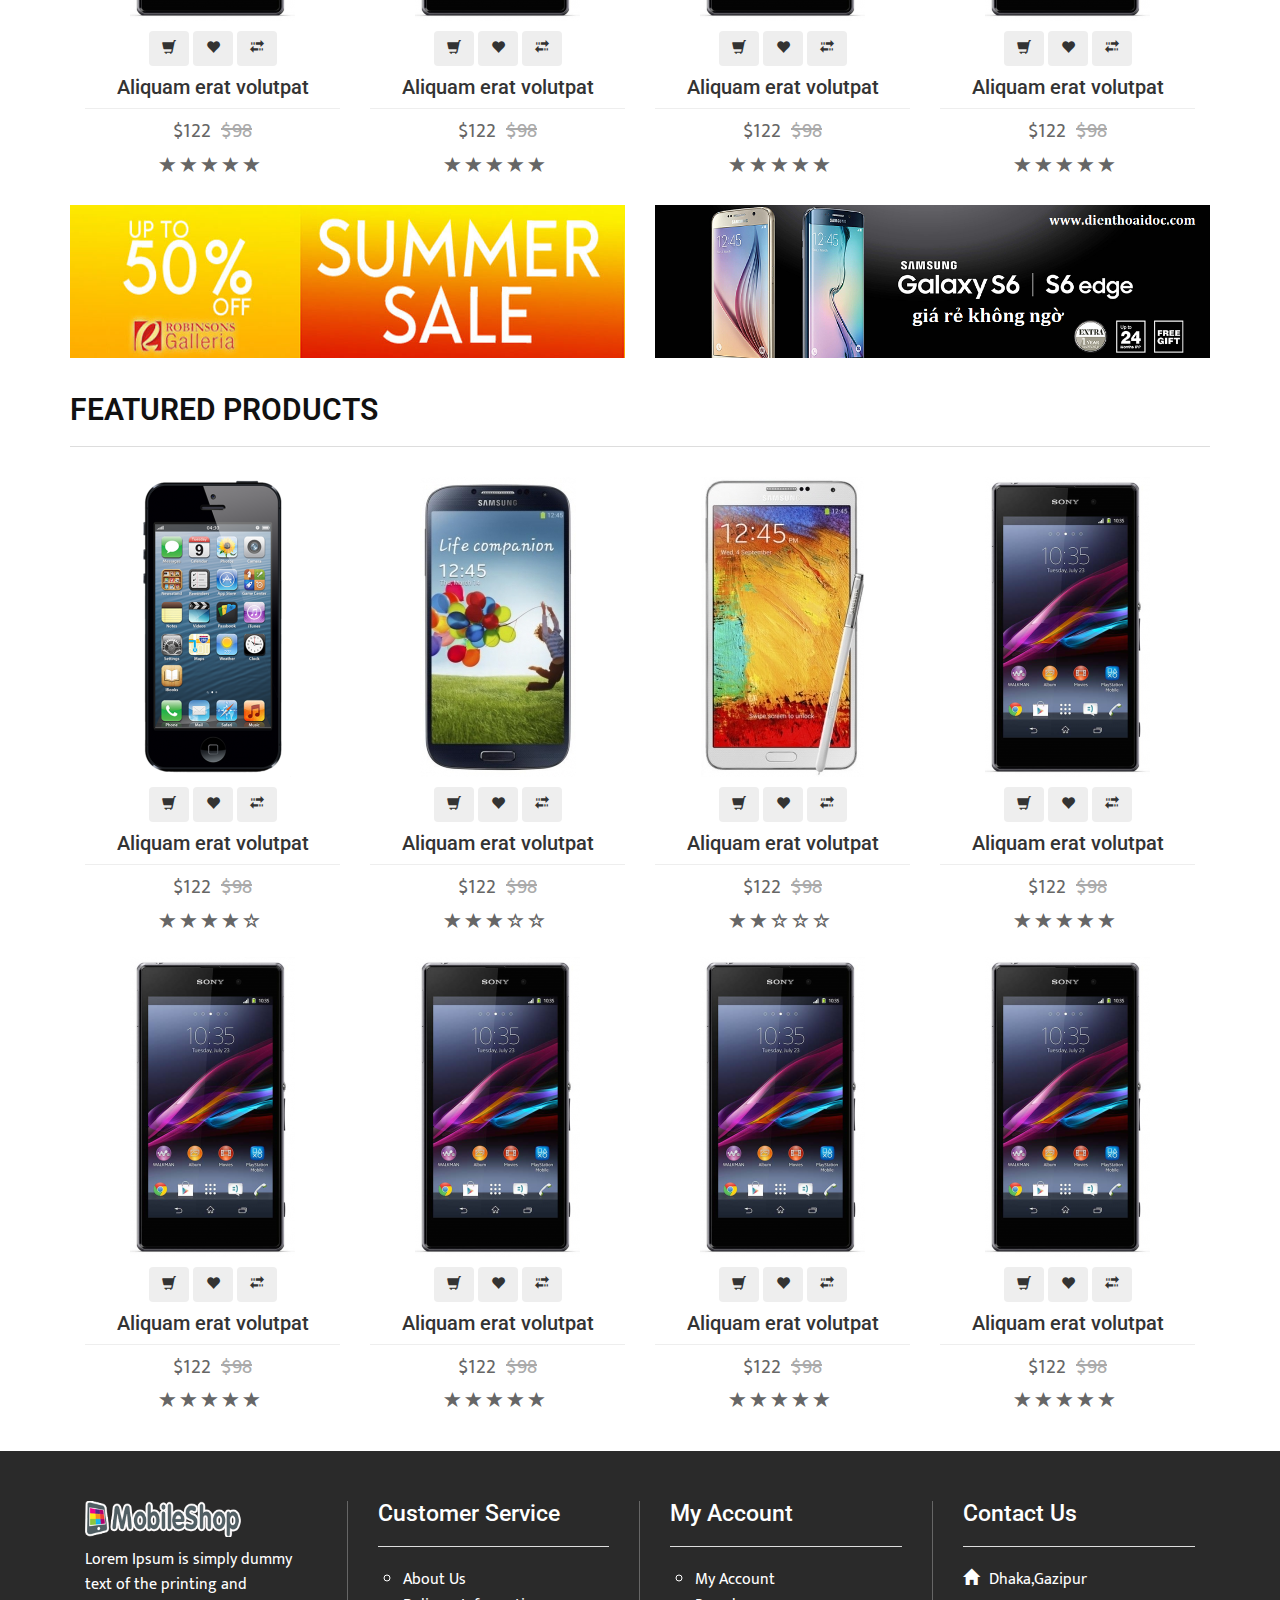
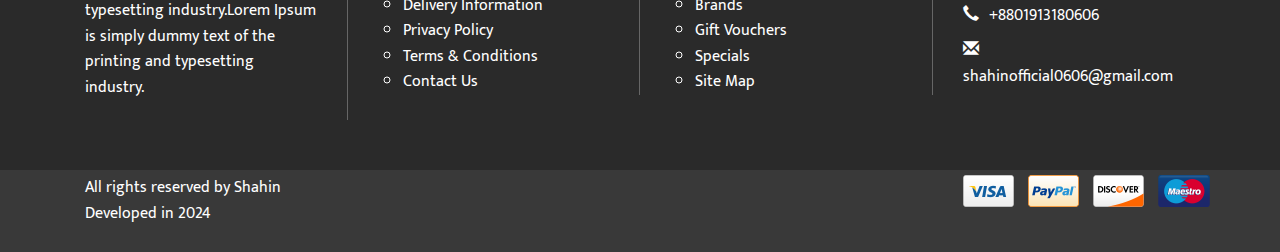
==== commit 738bd9df: "dashboard has updated" ====
--- a/index.html
+++ b/index.html
@@ -85,9 +85,10 @@
 							</div>
 						</div>
 					</li>
-					<li><a href="category.html">Software  <i class="fa-solid fa-chevron-down"></i></a></li>
-					<li><a href="contact.html">Contact  <i class="fa-solid fa-chevron-down"></i></a></li>
-					<li><a href="account.html">My Account  <i class="fa-solid fa-chevron-down"></i></a></li>
+					<li><a href="category.html">Software<i class="fa-solid fa-chevron-down"></i></a></li>
+					<li><a href="contact.html">Contact<i class="fa-solid fa-chevron-down"></i></a></li>
+					<li><a href="account.html">My Account<i class="fa-solid fa-chevron-down"></i></a></li>
+					<li><a href="./dashboard/index.html">Dashboard <i class="fa-solid fa-chevron-down"></i></a></li>
 				</ul>
 			</div>
 		</div>
